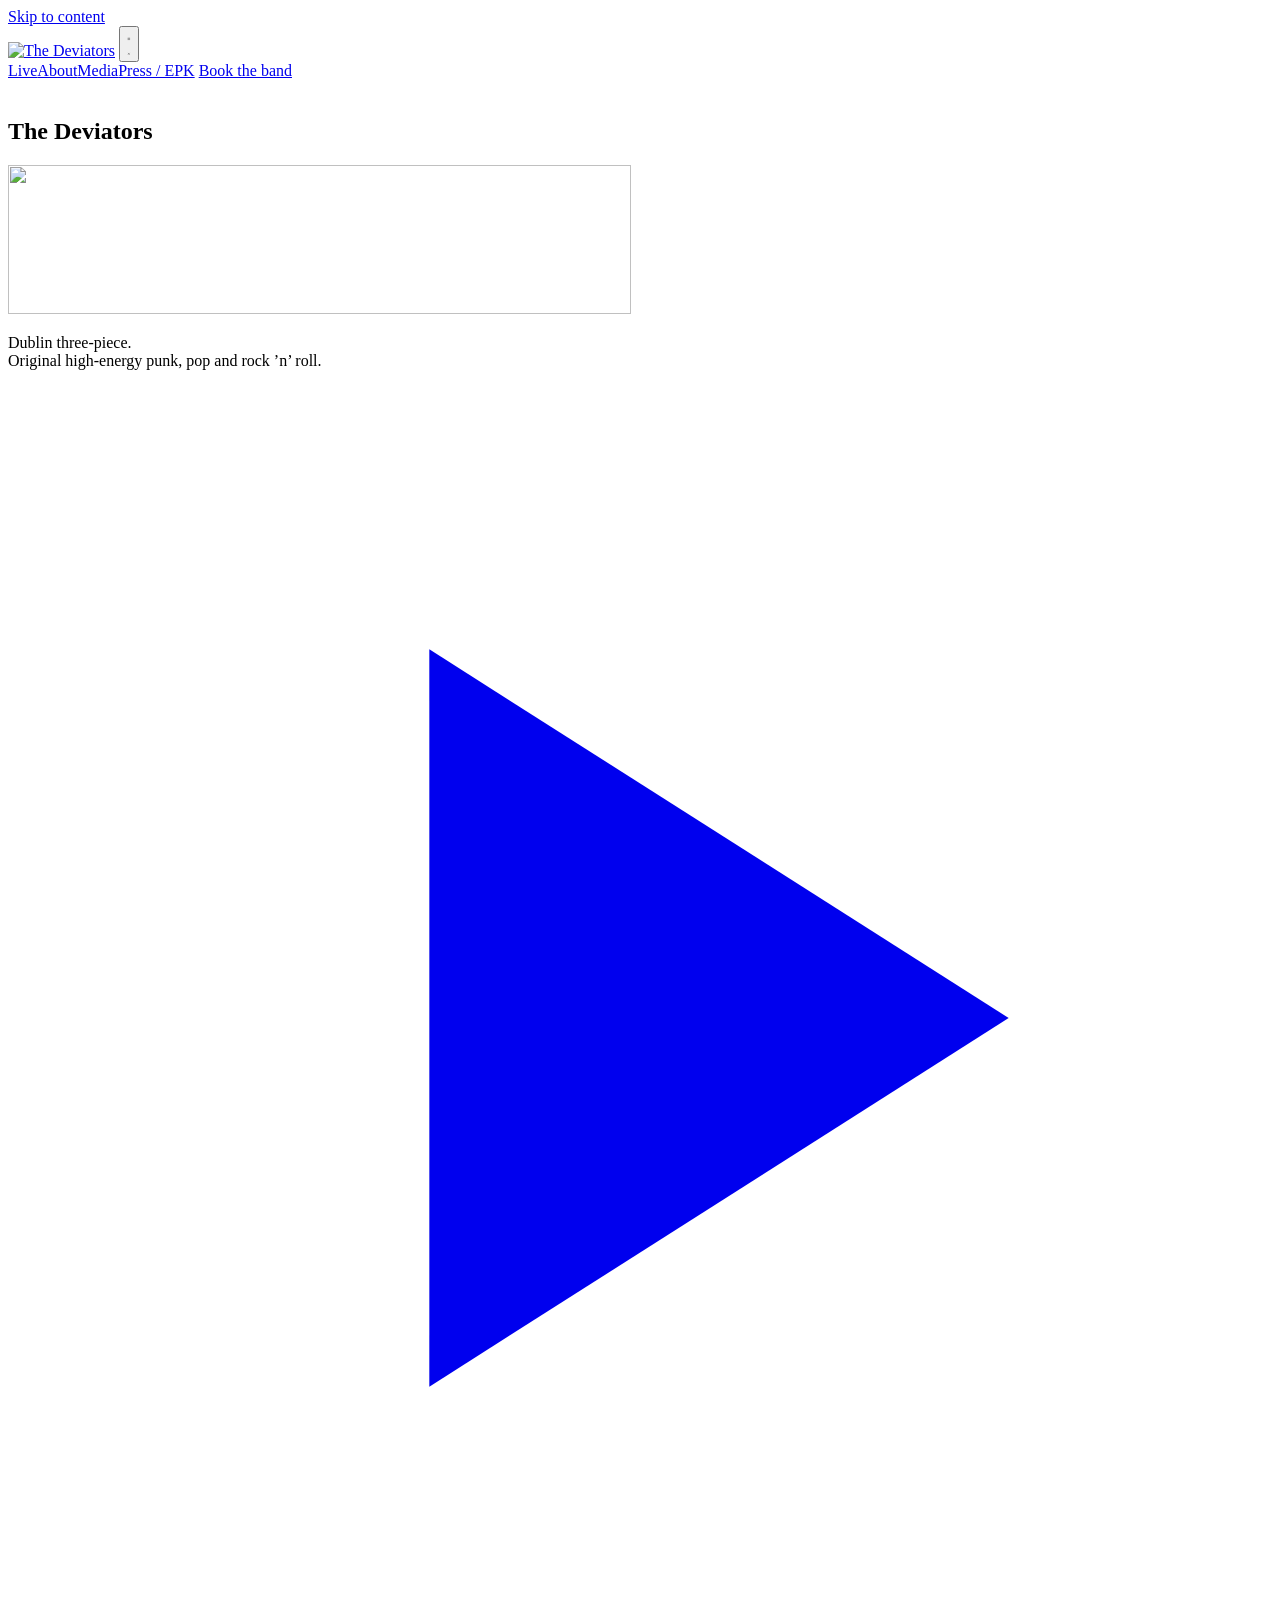
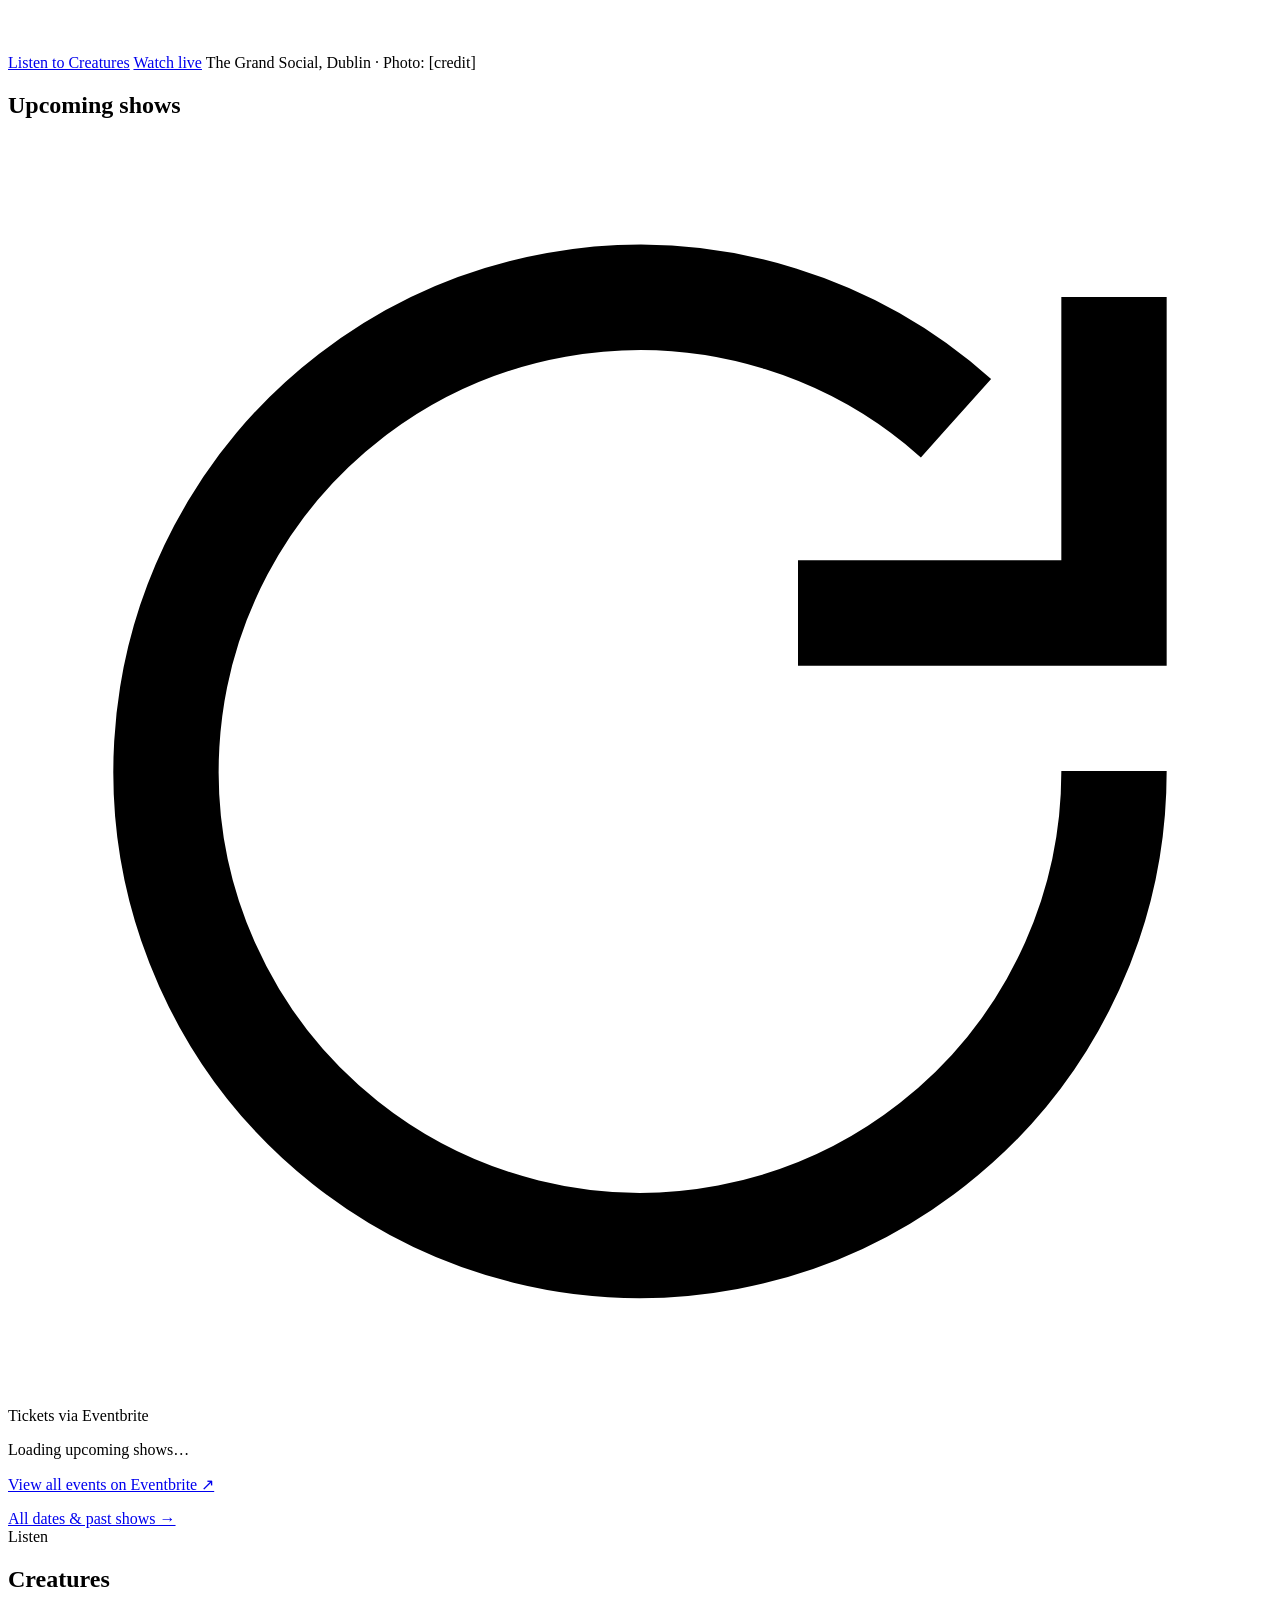
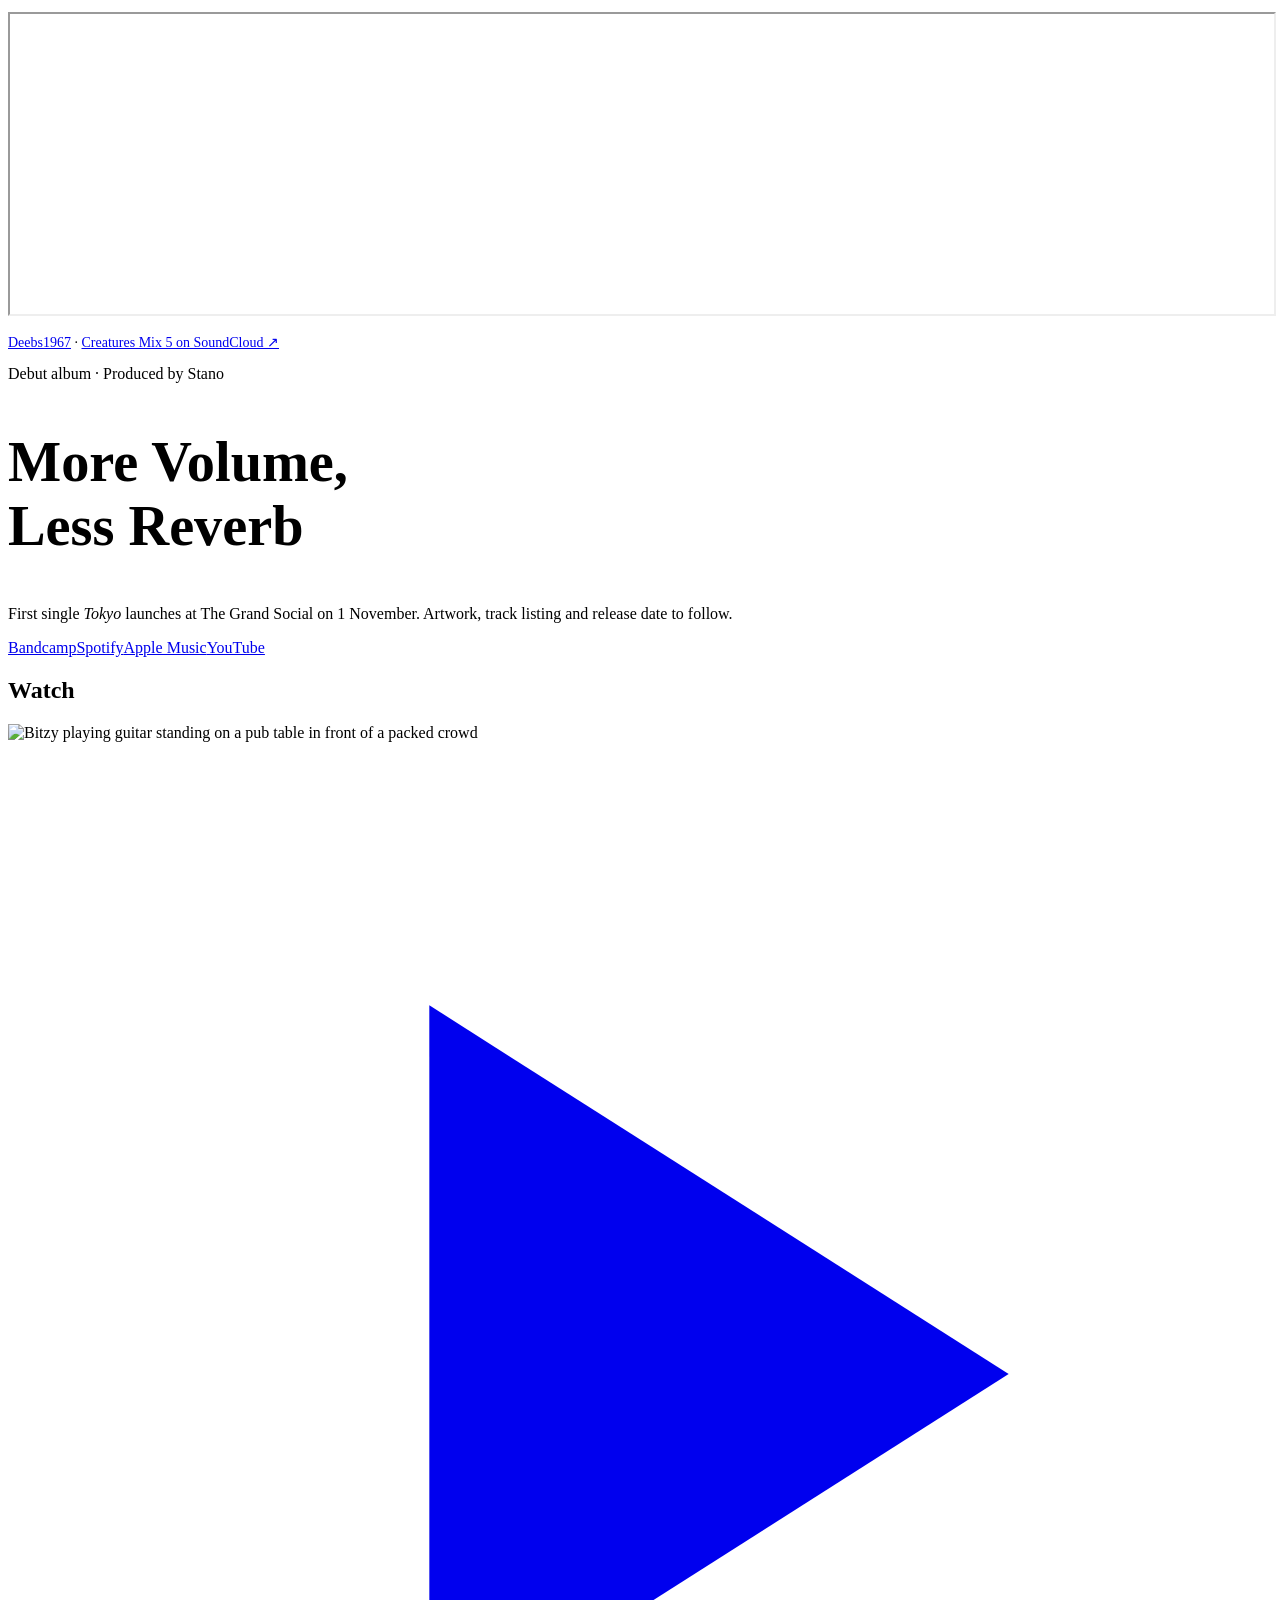
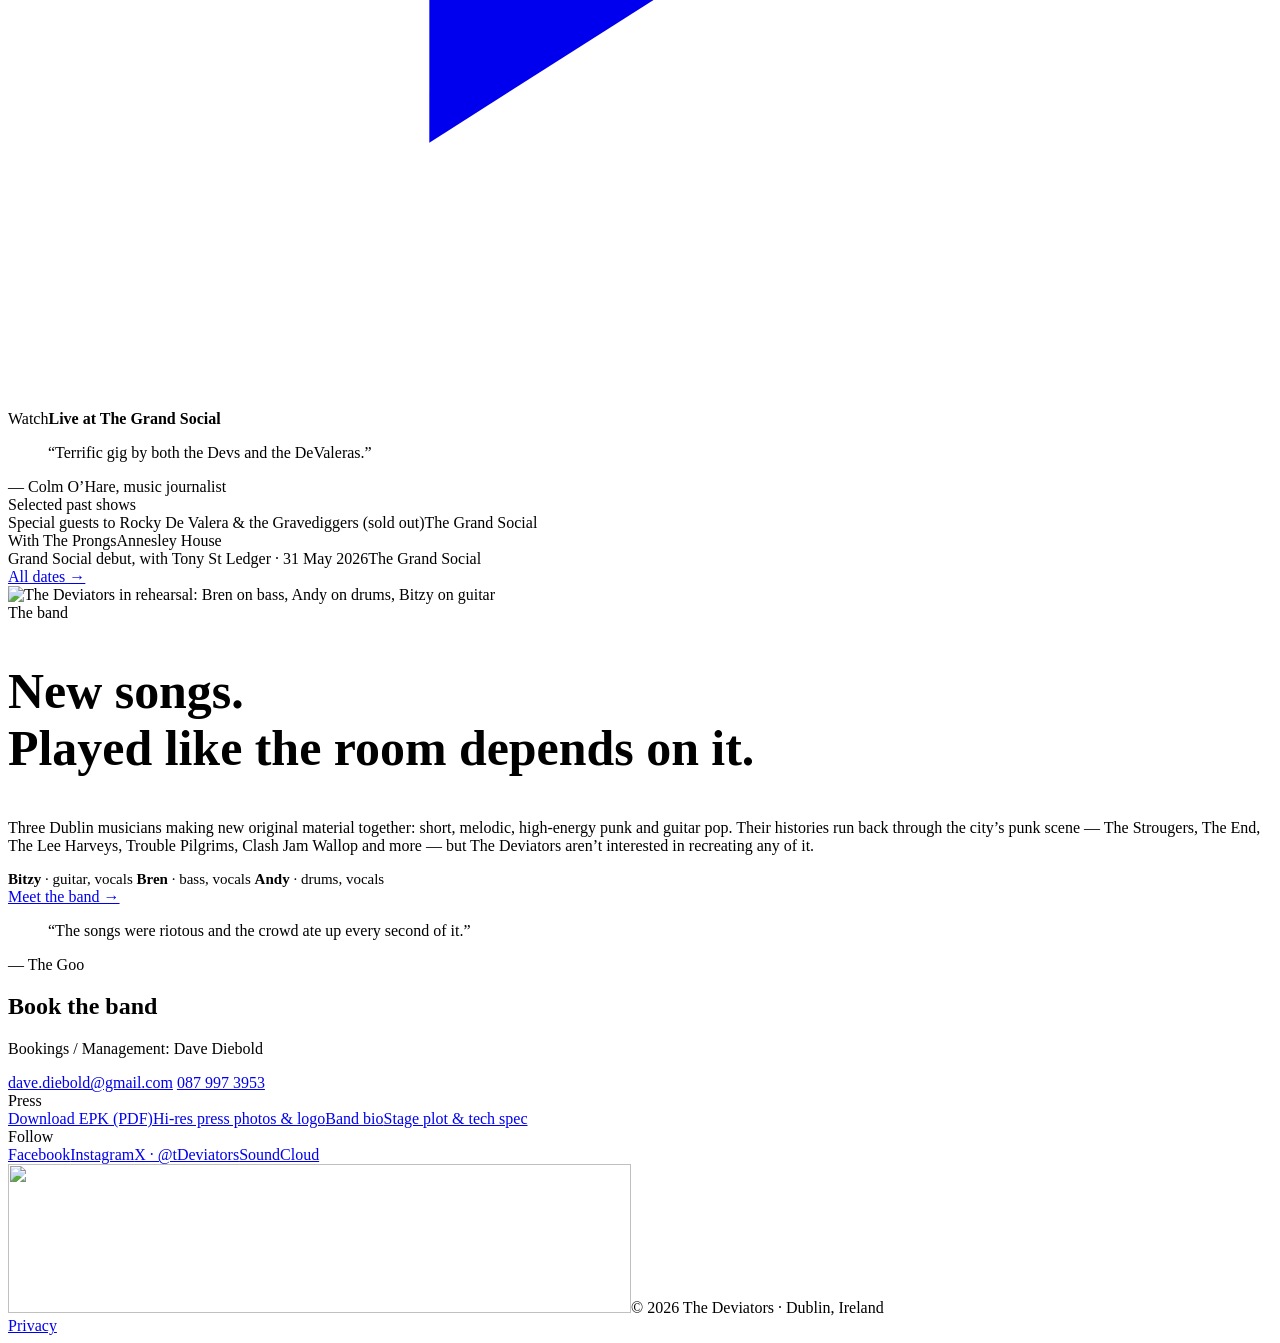
==== docs/index.html @ 348661ea "Embed live YouTube performance on homepage" ====
<!doctype html>
<html lang="en">
<head>
<meta charset="utf-8">
<meta name="viewport" content="width=device-width, initial-scale=1">
<title>The Deviators</title>
<meta name="description" content="The Deviators — Dublin three-piece. Original high-energy punk, pop and rock ’n’ roll. Next show, new single Tokyo, debut album More Volume, Less Reverb.">
<link rel="canonical" href="https://">
<meta property="og:type" content="website">
<meta property="og:site_name" content="The Deviators">
<meta property="og:title" content="The Deviators">
<meta property="og:description" content="The Deviators — Dublin three-piece. Original high-energy punk, pop and rock ’n’ roll. Next show, new single Tokyo, debut album More Volume, Less Reverb.">
<meta property="og:url" content="https://">
<meta property="og:image" content="https://img/og-image.jpg">
<meta property="og:image:width" content="1200">
<meta property="og:image:height" content="630">
<meta name="twitter:card" content="summary_large_image">
<meta name="twitter:site" content="@tDeviators">
<meta name="theme-color" content="#0d0d0d">
<link rel="icon" href="/favicon.svg" type="image/svg+xml">
<link rel="apple-touch-icon" href="/apple-touch-icon.png">
<link rel="preconnect" href="https://fonts.googleapis.com">
<link rel="preconnect" href="https://fonts.gstatic.com" crossorigin>
<link href="https://fonts.googleapis.com/css2?family=Anton&family=IBM+Plex+Sans:wght@400;500;600&display=swap" rel="stylesheet">
<link rel="stylesheet" href="/css/style.css">
<script type="application/ld+json">
{"@context":"https://schema.org","@type":"MusicGroup","name":"The Deviators","url":"https://","genre":["Punk","Rock"],"foundingLocation":{"@type":"Place","name":"Dublin, Ireland"},"logo":"https://img/logo-white.png","image":"https://img/og-image.jpg","member":[{"@type":"Person","name":"Bitzy"},{"@type":"Person","name":"Bren"},{"@type":"Person","name":"Andy"}],"sameAs":["https://x.com/tDeviators"]}
</script>
</head>
<body>
<a class="skip-link" href="#main">Skip to content</a>
<header class="site-header">
  <div class="wrap">
    <a class="brand" href="/" aria-label="The Deviators — home"><img src="/img/logo-white.png" alt="The Deviators" width="623" height="149"></a>
    <button class="nav-toggle" aria-expanded="false" aria-controls="site-nav" aria-label="Menu">
      <svg class="icon-menu" viewBox="0 0 24 24" fill="none" stroke="currentColor" stroke-width="2" aria-hidden="true"><path d="M4 7h16M4 12h16M4 17h16"/></svg>
      <svg class="icon-close" viewBox="0 0 24 24" fill="none" stroke="currentColor" stroke-width="2" aria-hidden="true"><path d="M6 6l12 12M18 6L6 18"/></svg>
    </button>
    <nav class="nav" id="site-nav" aria-label="Main">
      <a href="/live/">Live</a><a href="/about/">About</a><a href="/media/">Media</a><a href="/press/">Press / EPK</a>
      <a class="btn btn--accent" href="#book">Book the band</a>
    </nav>
  </div>
</header>
<main id="main">

<section class="hero" aria-label="Introduction">
  <img src="/img/jump-1600.jpg" srcset="/img/jump-800.jpg 800w, /img/jump-1600.jpg 1600w" sizes="100vw" alt="Bitzy mid-air with his guitar at The Grand Social, Bren on bass and Andy on drums under the distressed Deviators backdrop" loading="eager" decoding="async" class="hero__img">
  <div class="hero__shade" aria-hidden="true"></div>
  <div class="wrap">
    <h1 class="visually-hidden">The Deviators</h1>
    <img class="hero__logo" src="/img/logo-white.png" alt="" width="623" height="149" aria-hidden="true">
    <p class="hero__tag">Dublin three-piece.<br>Original high-energy punk, pop and rock ’n’ roll.</p>
    <div class="hero__actions">
      <a class="btn btn--primary" href="#listen"><svg viewBox="0 0 24 24" fill="currentColor" aria-hidden="true"><path d="M8 5v14l11-7z"/></svg>Listen to Creatures</a>
      <a class="btn btn--ghost" href="#watch">Watch live</a>
      <span class="hero__credit">The Grand Social, Dublin · Photo: [credit]</span>
    </div>
  </div>
</section>

<section class="section section--accent" id="live" aria-labelledby="shows-h">
  <div class="wrap">
    <div class="shows__head">
      <h2 id="shows-h">Upcoming shows</h2>
      <div class="shows__source"><svg viewBox="0 0 24 24" fill="none" stroke="currentColor" stroke-width="2" aria-hidden="true"><path d="M21 12a9 9 0 1 1-3-6.7"/><path d="M21 3v6h-6"/></svg><span>Tickets via Eventbrite</span></div>
    </div>
    <div class="shows__list" data-shows data-limit="3" aria-live="polite">
      <p class="shows__empty">Loading upcoming shows…</p>
    </div>
    <p class="shows__updated" data-events-updated></p>
    <p class="embed-link"><a href="https://www.eventbrite.ie/o/120962217576" target="_blank" rel="noopener">View all events on Eventbrite ↗</a></p>
    
    <div class="shows__foot"><a class="link-u" href="/live/">All dates &amp; past shows →</a></div>
  </div>
</section>


<section class="section" id="listen" aria-labelledby="listen-h">
  <div class="wrap grid">
    <div class="col-7 stack">
      <span class="label">Listen</span>
      <h2 id="listen-h">Creatures</h2>
      <div class="player player--embed">
        <iframe title="Creatures Mix 5 by Deebs1967 — SoundCloud player" width="100%" height="300" scrolling="no" allow="autoplay; encrypted-media" src="https://w.soundcloud.com/player/?url=https%3A//api.soundcloud.com/tracks/soundcloud%3Atracks%3A2389452084%3Fsecret_token%3Ds-VtGsbjaWTqk&amp;color=%238f1a3a&amp;auto_play=false&amp;hide_related=false&amp;show_comments=true&amp;show_user=true&amp;show_reposts=false&amp;show_teaser=true&amp;visual=true" loading="lazy"></iframe>
      </div>
      <p class="muted" style="font-size:14px"><a href="https://soundcloud.com/deebs1967" target="_blank" rel="noopener">Deebs1967</a> · <a href="https://soundcloud.com/deebs1967/creatures-mix-5-1/s-VtGsbjaWTqk" target="_blank" rel="noopener">Creatures Mix 5 on SoundCloud ↗</a></p>
    </div>
    <div class="col-5 panel" id="album">
      <div class="stack stack--sm">
        <span class="label">Debut album · Produced by Stano</span>
        <h2 style="font-size:clamp(40px,4.4vw,64px)">More Volume,<br>Less Reverb</h2>
        <p class="soft">First single <em>Tokyo</em> launches at The Grand Social on 1 November. Artwork, track listing and release date to follow.</p>
      </div>
      <div class="pills">
        <a href="#" rel="noopener">Bandcamp</a><a href="#" rel="noopener">Spotify</a><a href="#" rel="noopener">Apple Music</a><a href="#" rel="noopener">YouTube</a>
      </div>
    </div>
  </div>
</section>

<section class="section section--tight" id="watch" aria-labelledby="watch-h">
  <div class="wrap grid">
    <div class="col-7">
      <h2 id="watch-h" class="visually-hidden">Watch</h2>
      <div class="video" data-youtube="VOaPHnGKGY0">
  <img src="/img/hero-pub-1600.jpg" srcset="/img/hero-pub-800.jpg 800w, /img/hero-pub-1600.jpg 1600w" sizes="(max-width: 900px) 100vw, 60vw" alt="Bitzy playing guitar standing on a pub table in front of a packed crowd" loading="lazy" decoding="async" style="object-position: 50% 25%">
  <a class="video__play" href="https://youtu.be/VOaPHnGKGY0" aria-label="Play: The Deviators live at The Grand Social"><svg viewBox="0 0 24 24" fill="currentColor" aria-hidden="true"><path d="M8 5v14l11-7z"/></svg></a>
  <div class="video__caption"><span class="label">Watch</span><strong>Live at The Grand Social</strong></div>
</div>
    </div>
    <div class="col-5 stack" style="justify-content:space-between">
      <div class="quote quote--rule">
        <blockquote>“Terrific gig by both the Devs and the DeValeras.”</blockquote>
        <span class="label">— Colm O’Hare, music journalist</span>
      </div>
      <div class="stack stack--sm">
        <span class="label">Selected past shows</span>
        <div class="pastlist">
          <div><span>Special guests to Rocky De Valera &amp; the Gravediggers (sold out)</span><span>The Grand Social</span></div>
          <div><span>With The Prongs</span><span>Annesley House</span></div>
          <div><span>Grand Social debut, with Tony St Ledger · 31 May 2026</span><span>The Grand Social</span></div>
        </div>
        <a class="link-u" href="/live/">All dates →</a>
      </div>
    </div>
  </div>
</section>

<section class="section section--rule" id="about" aria-labelledby="band-h">
  <div class="wrap grid" style="align-items:center">
    <div class="col-5 frame frame--4x3"><img src="/img/rehearsal-1600.jpg" srcset="/img/rehearsal-800.jpg 800w, /img/rehearsal-1600.jpg 1600w" sizes="(max-width: 900px) 100vw, 40vw" alt="The Deviators in rehearsal: Bren on bass, Andy on drums, Bitzy on guitar" loading="lazy" decoding="async"></div>
    <div class="col-6 push-6 stack">
      <span class="label">The band</span>
      <h2 id="band-h" style="font-size:clamp(36px,3.9vw,56px)">New songs.<br>Played like the room depends on it.</h2>
      <p class="soft">Three Dublin musicians making new original material together: short, melodic, high-energy punk and guitar pop. Their histories run back through the city’s punk scene — The Strougers, The End, The Lee Harveys, Trouble Pilgrims, Clash Jam Wallop and more — but The Deviators aren’t interested in recreating any of it.</p>
      <div class="row soft" style="font-size:15px">
        <span><strong style="color:var(--fg)">Bitzy</strong> · guitar, vocals</span>
        <span><strong style="color:var(--fg)">Bren</strong> · bass, vocals</span>
        <span><strong style="color:var(--fg)">Andy</strong> · drums, vocals</span>
      </div>
      <a class="link-u" href="/about/">Meet the band →</a>
    </div>
  </div>
</section>

<section class="section section--alt" aria-label="Press quote">
  <div class="wrap quote quote--big">
    <blockquote>“The songs were riotous and the crowd ate up every second of it.”</blockquote>
    <span class="label">— The Goo</span>
  </div>
</section>
</main>
<footer class="site-footer" id="book">
  <div class="wrap">
    <div class="grid">
      <div class="col-6 stack stack--sm contact">
        <h2>Book the band</h2>
        <p class="soft">Bookings / Management: Dave Diebold</p>
        <a class="email" href="mailto:dave.diebold@gmail.com">dave.diebold@gmail.com</a>
        <a class="tel" href="tel:+353879973953">087 997 3953</a>
      </div>
      <div class="col-3 links">
        <div class="label">Press</div>
        <a href="/downloads/The_Deviators_EPK_2026-08.pdf">Download EPK (PDF)</a><a href="/media/">Hi-res press photos &amp; logo</a><a href="/press/#bio">Band bio</a><a href="/press/#assets">Stage plot &amp; tech spec</a>
      </div>
      <div class="col-3 links">
        <div class="label">Follow</div>
        <a href="#">Facebook</a><a href="#">Instagram</a><a href="https://x.com/tDeviators" target="_blank" rel="noopener">X · @tDeviators</a><a href="https://soundcloud.com/deebs1967" target="_blank" rel="noopener">SoundCloud</a>
      </div>
    </div>
    <div class="legal">
      <div class="left"><img src="/img/logo-white.png" alt="" width="623" height="149"><span>© 2026 The Deviators · Dublin, Ireland</span></div>
      <div class="right"><a href="/privacy/">Privacy</a></div>
    </div>
  </div>
</footer>
<script src="/js/main.js" defer></script>
</body>
</html>
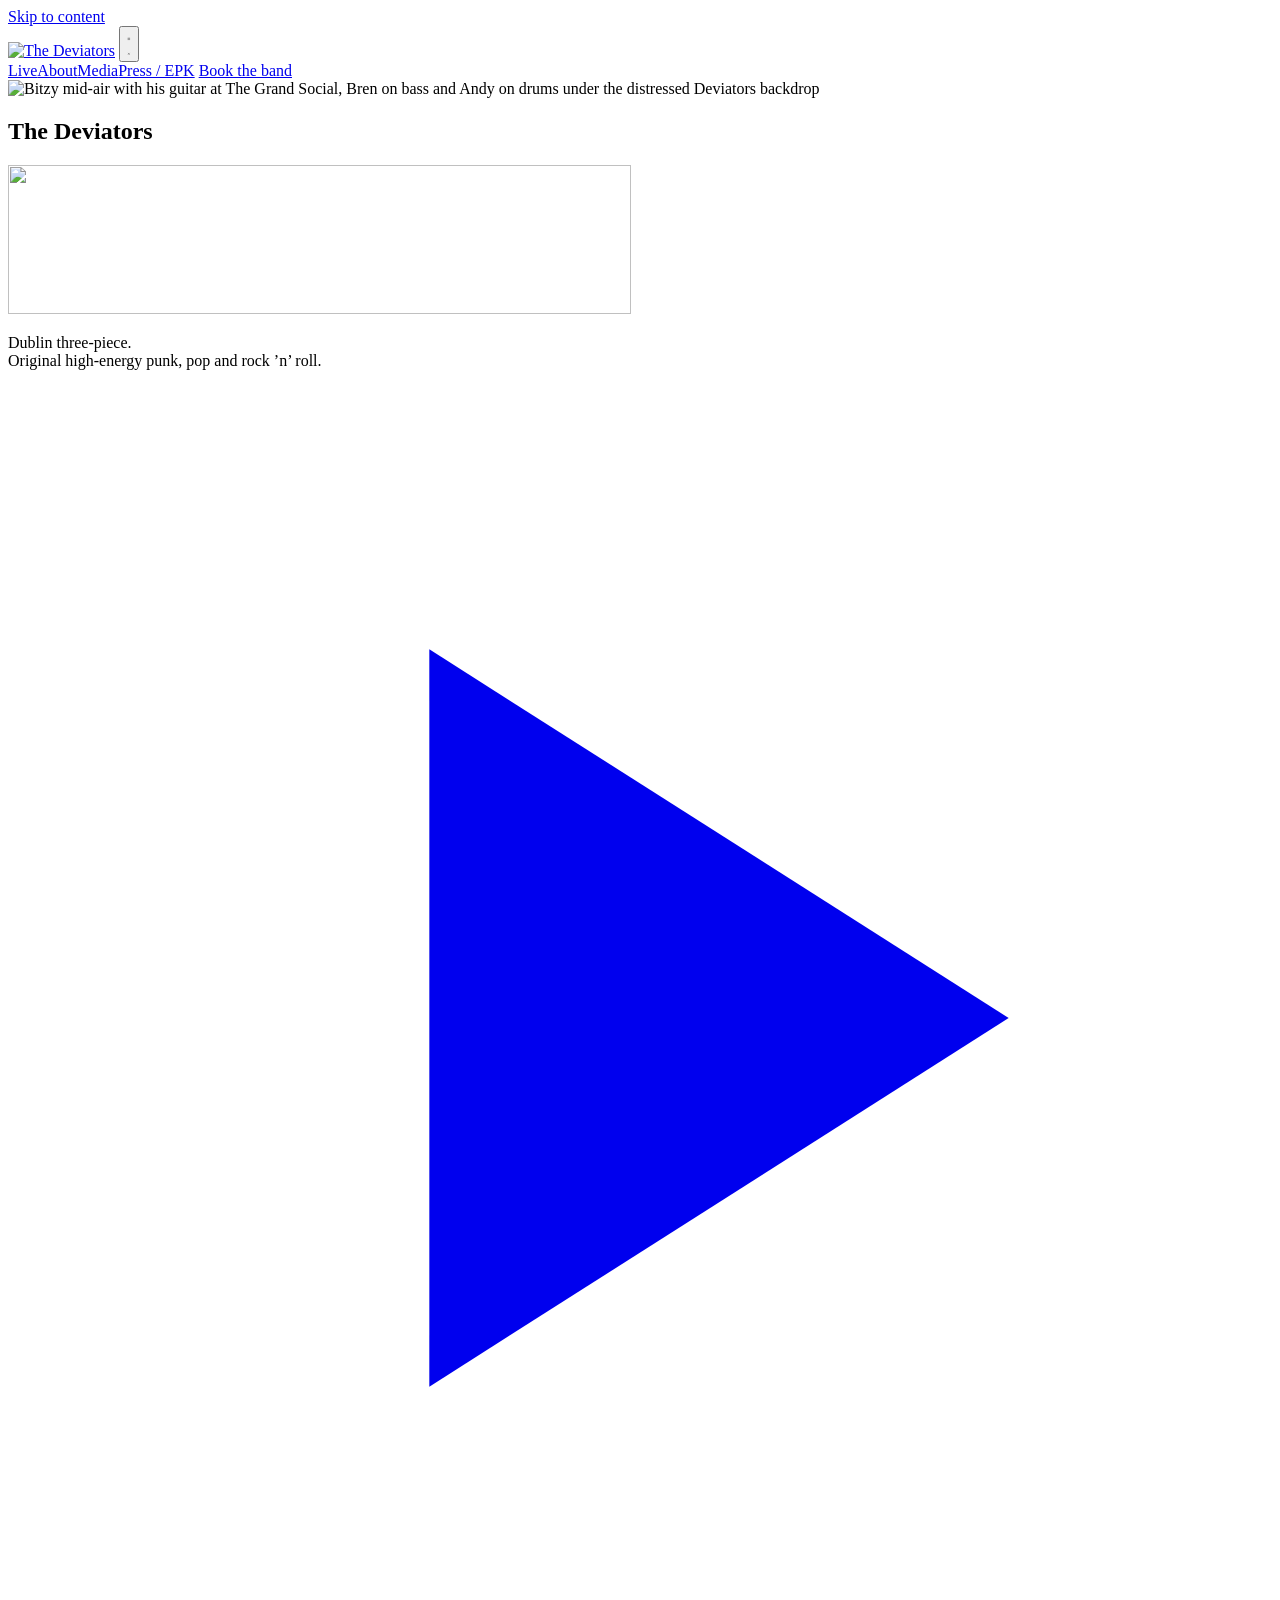
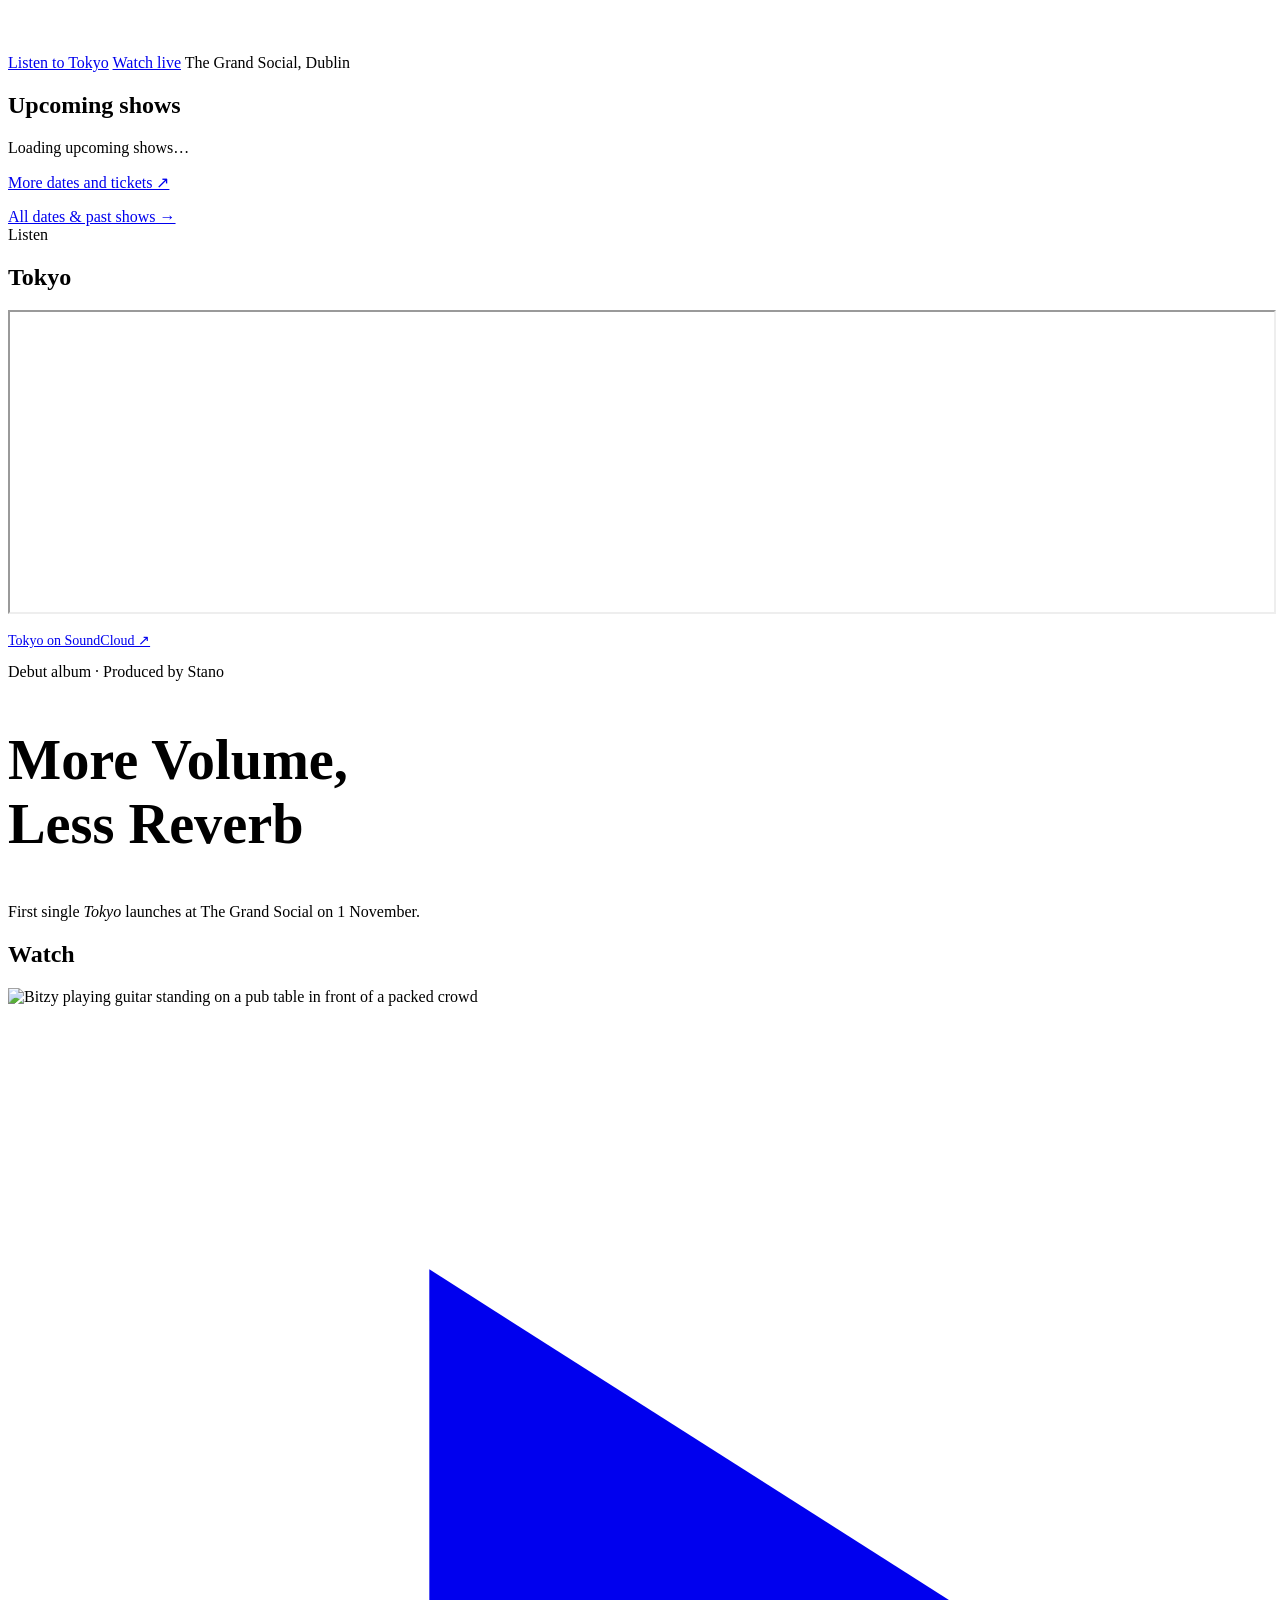
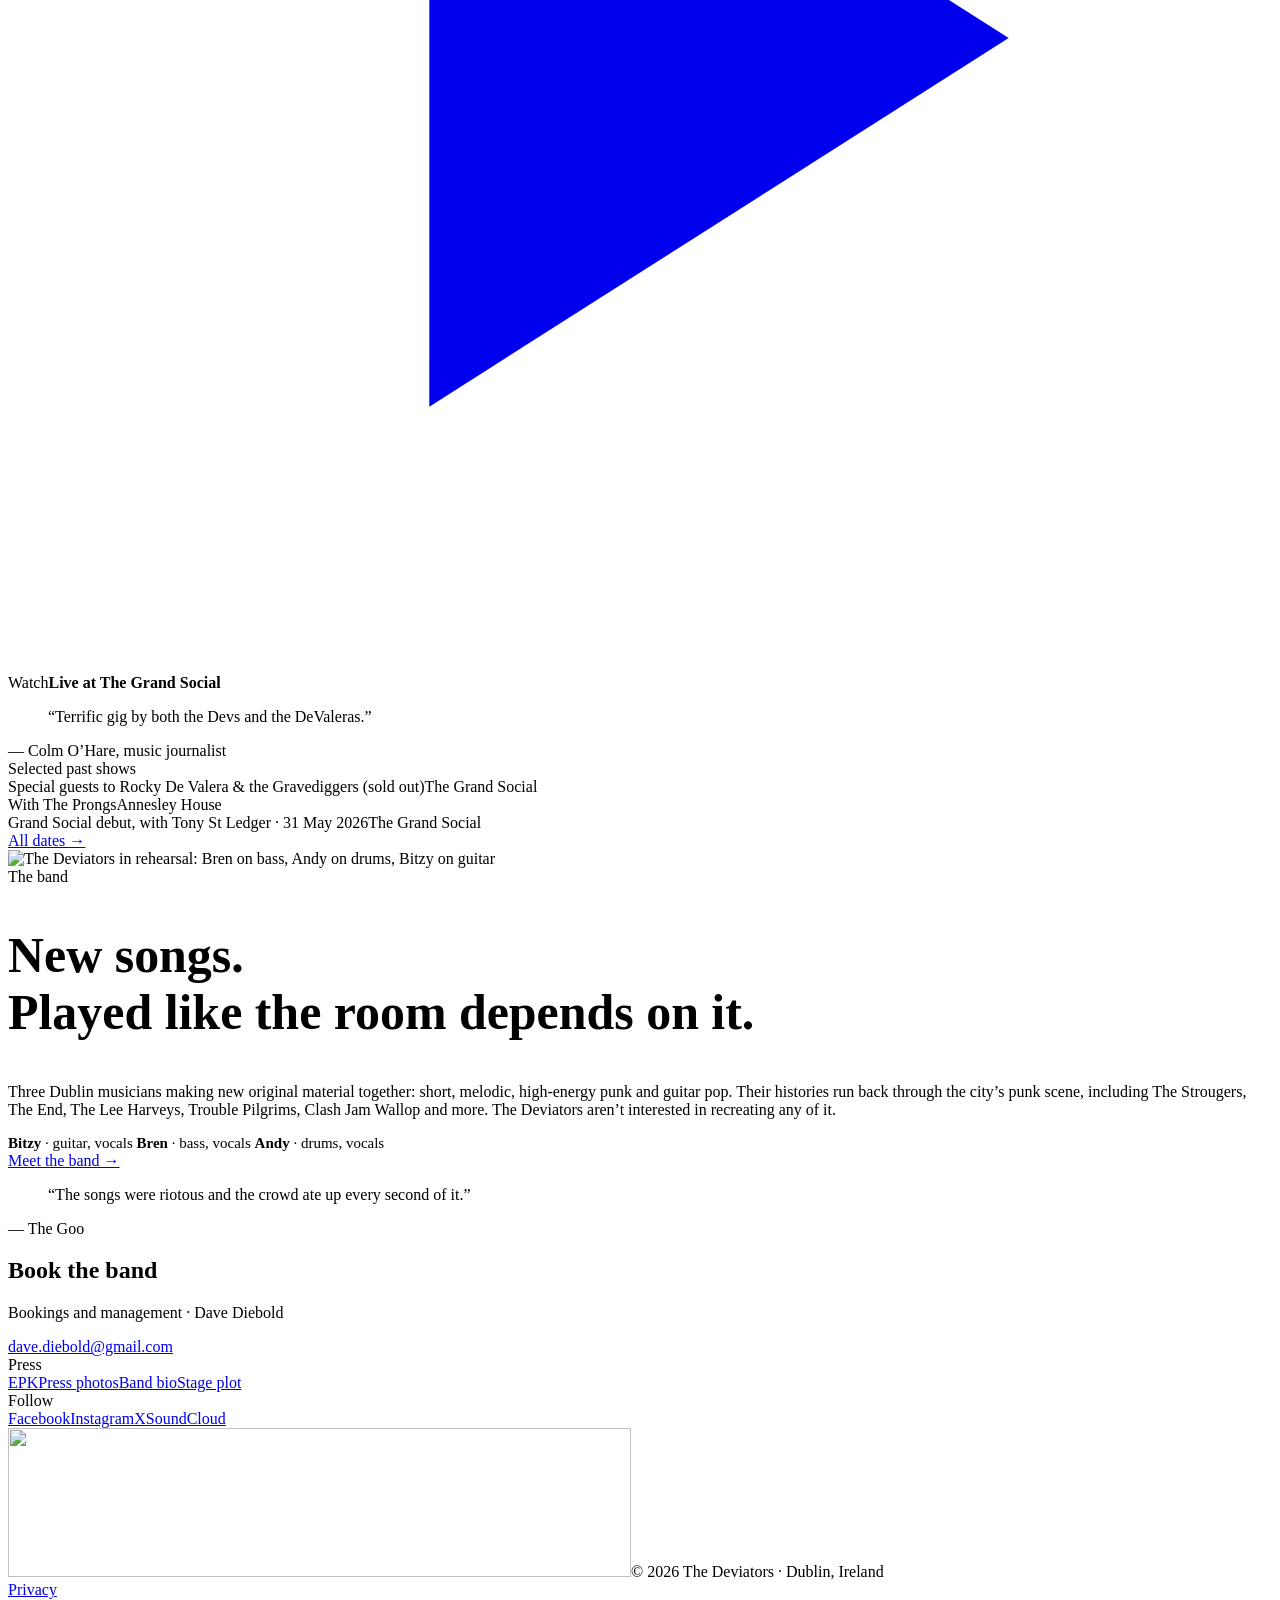
==== commit c4864220: "Updated content" ====
--- a/docs/index.html
+++ b/docs/index.html
@@ -5,13 +5,13 @@
 <meta name="viewport" content="width=device-width, initial-scale=1">
 <title>The Deviators</title>
 <meta name="description" content="The Deviators — Dublin three-piece. Original high-energy punk, pop and rock ’n’ roll. Next show, new single Tokyo, debut album More Volume, Less Reverb.">
-<link rel="canonical" href="https://">
+<link rel="canonical" href="https://thedeviators.com/">
 <meta property="og:type" content="website">
 <meta property="og:site_name" content="The Deviators">
 <meta property="og:title" content="The Deviators">
 <meta property="og:description" content="The Deviators — Dublin three-piece. Original high-energy punk, pop and rock ’n’ roll. Next show, new single Tokyo, debut album More Volume, Less Reverb.">
-<meta property="og:url" content="https://">
-<meta property="og:image" content="https://img/og-image.jpg">
+<meta property="og:url" content="https://thedeviators.com/">
+<meta property="og:image" content="https://thedeviators.com/img/og-image.jpg">
 <meta property="og:image:width" content="1200">
 <meta property="og:image:height" content="630">
 <meta name="twitter:card" content="summary_large_image">
@@ -24,7 +24,7 @@
 <link href="https://fonts.googleapis.com/css2?family=Anton&family=IBM+Plex+Sans:wght@400;500;600&display=swap" rel="stylesheet">
 <link rel="stylesheet" href="/css/style.css">
 <script type="application/ld+json">
-{"@context":"https://schema.org","@type":"MusicGroup","name":"The Deviators","url":"https://","genre":["Punk","Rock"],"foundingLocation":{"@type":"Place","name":"Dublin, Ireland"},"logo":"https://img/logo-white.png","image":"https://img/og-image.jpg","member":[{"@type":"Person","name":"Bitzy"},{"@type":"Person","name":"Bren"},{"@type":"Person","name":"Andy"}],"sameAs":["https://x.com/tDeviators"]}
+{"@context":"https://schema.org","@type":"MusicGroup","name":"The Deviators","url":"https://thedeviators.com/","genre":["Punk","Rock"],"foundingLocation":{"@type":"Place","name":"Dublin, Ireland"},"logo":"https://thedeviators.com/img/logo-white.png","image":"https://thedeviators.com/img/og-image.jpg","member":[{"@type":"Person","name":"Bitzy"},{"@type":"Person","name":"Bren"},{"@type":"Person","name":"Andy"}],"sameAs":["https://www.facebook.com/p/The-Deviators-61584489116036/","https://www.instagram.com/tdeviators","https://x.com/tDeviators"]}
 </script>
 </head>
 <body>
@@ -52,24 +52,21 @@
     <img class="hero__logo" src="/img/logo-white.png" alt="" width="623" height="149" aria-hidden="true">
     <p class="hero__tag">Dublin three-piece.<br>Original high-energy punk, pop and rock ’n’ roll.</p>
     <div class="hero__actions">
-      <a class="btn btn--primary" href="#listen"><svg viewBox="0 0 24 24" fill="currentColor" aria-hidden="true"><path d="M8 5v14l11-7z"/></svg>Listen to Creatures</a>
+      <a class="btn btn--primary" href="#listen"><svg viewBox="0 0 24 24" fill="currentColor" aria-hidden="true"><path d="M8 5v14l11-7z"/></svg>Listen to Tokyo</a>
       <a class="btn btn--ghost" href="#watch">Watch live</a>
-      <span class="hero__credit">The Grand Social, Dublin · Photo: [credit]</span>
+      <span class="hero__credit">The Grand Social, Dublin</span>
     </div>
   </div>
 </section>
 
 <section class="section section--accent" id="live" aria-labelledby="shows-h">
   <div class="wrap">
-    <div class="shows__head">
-      <h2 id="shows-h">Upcoming shows</h2>
-      <div class="shows__source"><svg viewBox="0 0 24 24" fill="none" stroke="currentColor" stroke-width="2" aria-hidden="true"><path d="M21 12a9 9 0 1 1-3-6.7"/><path d="M21 3v6h-6"/></svg><span>Tickets via Eventbrite</span></div>
-    </div>
+    <div class="shows__head"><h2 id="shows-h">Upcoming shows</h2></div>
     <div class="shows__list" data-shows data-limit="3" aria-live="polite">
       <p class="shows__empty">Loading upcoming shows…</p>
     </div>
     <p class="shows__updated" data-events-updated></p>
-    <p class="embed-link"><a href="https://www.eventbrite.ie/o/120962217576" target="_blank" rel="noopener">View all events on Eventbrite ↗</a></p>
+    <p class="embed-link"><a href="https://www.eventbrite.ie/o/120962217576" target="_blank" rel="noopener">More dates and tickets ↗</a></p>
     
     <div class="shows__foot"><a class="link-u" href="/live/">All dates &amp; past shows →</a></div>
   </div>
@@ -80,20 +77,17 @@
   <div class="wrap grid">
     <div class="col-7 stack">
       <span class="label">Listen</span>
-      <h2 id="listen-h">Creatures</h2>
+      <h2 id="listen-h">Tokyo</h2>
       <div class="player player--embed">
-        <iframe title="Creatures Mix 5 by Deebs1967 — SoundCloud player" width="100%" height="300" scrolling="no" allow="autoplay; encrypted-media" src="https://w.soundcloud.com/player/?url=https%3A//api.soundcloud.com/tracks/soundcloud%3Atracks%3A2389452084%3Fsecret_token%3Ds-VtGsbjaWTqk&amp;color=%238f1a3a&amp;auto_play=false&amp;hide_related=false&amp;show_comments=true&amp;show_user=true&amp;show_reposts=false&amp;show_teaser=true&amp;visual=true" loading="lazy"></iframe>
+        <iframe title="Tokyo SoundCloud player" width="100%" height="300" scrolling="no" allow="autoplay; encrypted-media" src="https://w.soundcloud.com/player/?visual=true&amp;url=https%3A%2F%2Fapi.soundcloud.com%2Ftracks%2F2389452087&amp;show_artwork=true&amp;secret_token=s-R4ndF0buf1V&amp;show_user=false"></iframe>
       </div>
-      <p class="muted" style="font-size:14px"><a href="https://soundcloud.com/deebs1967" target="_blank" rel="noopener">Deebs1967</a> · <a href="https://soundcloud.com/deebs1967/creatures-mix-5-1/s-VtGsbjaWTqk" target="_blank" rel="noopener">Creatures Mix 5 on SoundCloud ↗</a></p>
+      <p class="muted" style="font-size:14px"><a href="https://soundcloud.com/deebs1967/tokyo-310726-mix-32-2/s-R4ndF0buf1V" target="_blank" rel="noopener">Tokyo on SoundCloud ↗</a></p>
     </div>
     <div class="col-5 panel" id="album">
       <div class="stack stack--sm">
         <span class="label">Debut album · Produced by Stano</span>
         <h2 style="font-size:clamp(40px,4.4vw,64px)">More Volume,<br>Less Reverb</h2>
-        <p class="soft">First single <em>Tokyo</em> launches at The Grand Social on 1 November. Artwork, track listing and release date to follow.</p>
-      </div>
-      <div class="pills">
-        <a href="#" rel="noopener">Bandcamp</a><a href="#" rel="noopener">Spotify</a><a href="#" rel="noopener">Apple Music</a><a href="#" rel="noopener">YouTube</a>
+        <p class="soft">First single <em>Tokyo</em> launches at The Grand Social on 1 November.</p>
       </div>
     </div>
   </div>
@@ -133,7 +127,7 @@
     <div class="col-6 push-6 stack">
       <span class="label">The band</span>
       <h2 id="band-h" style="font-size:clamp(36px,3.9vw,56px)">New songs.<br>Played like the room depends on it.</h2>
-      <p class="soft">Three Dublin musicians making new original material together: short, melodic, high-energy punk and guitar pop. Their histories run back through the city’s punk scene — The Strougers, The End, The Lee Harveys, Trouble Pilgrims, Clash Jam Wallop and more — but The Deviators aren’t interested in recreating any of it.</p>
+      <p class="soft">Three Dublin musicians making new original material together: short, melodic, high-energy punk and guitar pop. Their histories run back through the city’s punk scene, including The Strougers, The End, The Lee Harveys, Trouble Pilgrims, Clash Jam Wallop and more. The Deviators aren’t interested in recreating any of it.</p>
       <div class="row soft" style="font-size:15px">
         <span><strong style="color:var(--fg)">Bitzy</strong> · guitar, vocals</span>
         <span><strong style="color:var(--fg)">Bren</strong> · bass, vocals</span>
@@ -156,17 +150,16 @@
     <div class="grid">
       <div class="col-6 stack stack--sm contact">
         <h2>Book the band</h2>
-        <p class="soft">Bookings / Management: Dave Diebold</p>
+        <p class="soft">Bookings and management · Dave Diebold</p>
         <a class="email" href="mailto:dave.diebold@gmail.com">dave.diebold@gmail.com</a>
-        <a class="tel" href="tel:+353879973953">087 997 3953</a>
       </div>
       <div class="col-3 links">
         <div class="label">Press</div>
-        <a href="/downloads/The_Deviators_EPK_2026-08.pdf">Download EPK (PDF)</a><a href="/media/">Hi-res press photos &amp; logo</a><a href="/press/#bio">Band bio</a><a href="/press/#assets">Stage plot &amp; tech spec</a>
+        <a href="/downloads/The_Deviators_EPK_2026-08.pdf">EPK</a><a href="/media/">Press photos</a><a href="/press/#bio">Band bio</a><a href="/press/#assets">Stage plot</a>
       </div>
       <div class="col-3 links">
         <div class="label">Follow</div>
-        <a href="#">Facebook</a><a href="#">Instagram</a><a href="https://x.com/tDeviators" target="_blank" rel="noopener">X · @tDeviators</a><a href="https://soundcloud.com/deebs1967" target="_blank" rel="noopener">SoundCloud</a>
+        <a href="https://www.facebook.com/p/The-Deviators-61584489116036/" target="_blank" rel="noopener">Facebook</a><a href="https://www.instagram.com/tdeviators" target="_blank" rel="noopener">Instagram</a><a href="https://x.com/tDeviators" target="_blank" rel="noopener">X</a><a href="https://soundcloud.com/deebs1967/tokyo-310726-mix-32-2/s-R4ndF0buf1V" target="_blank" rel="noopener">SoundCloud</a>
       </div>
     </div>
     <div class="legal">
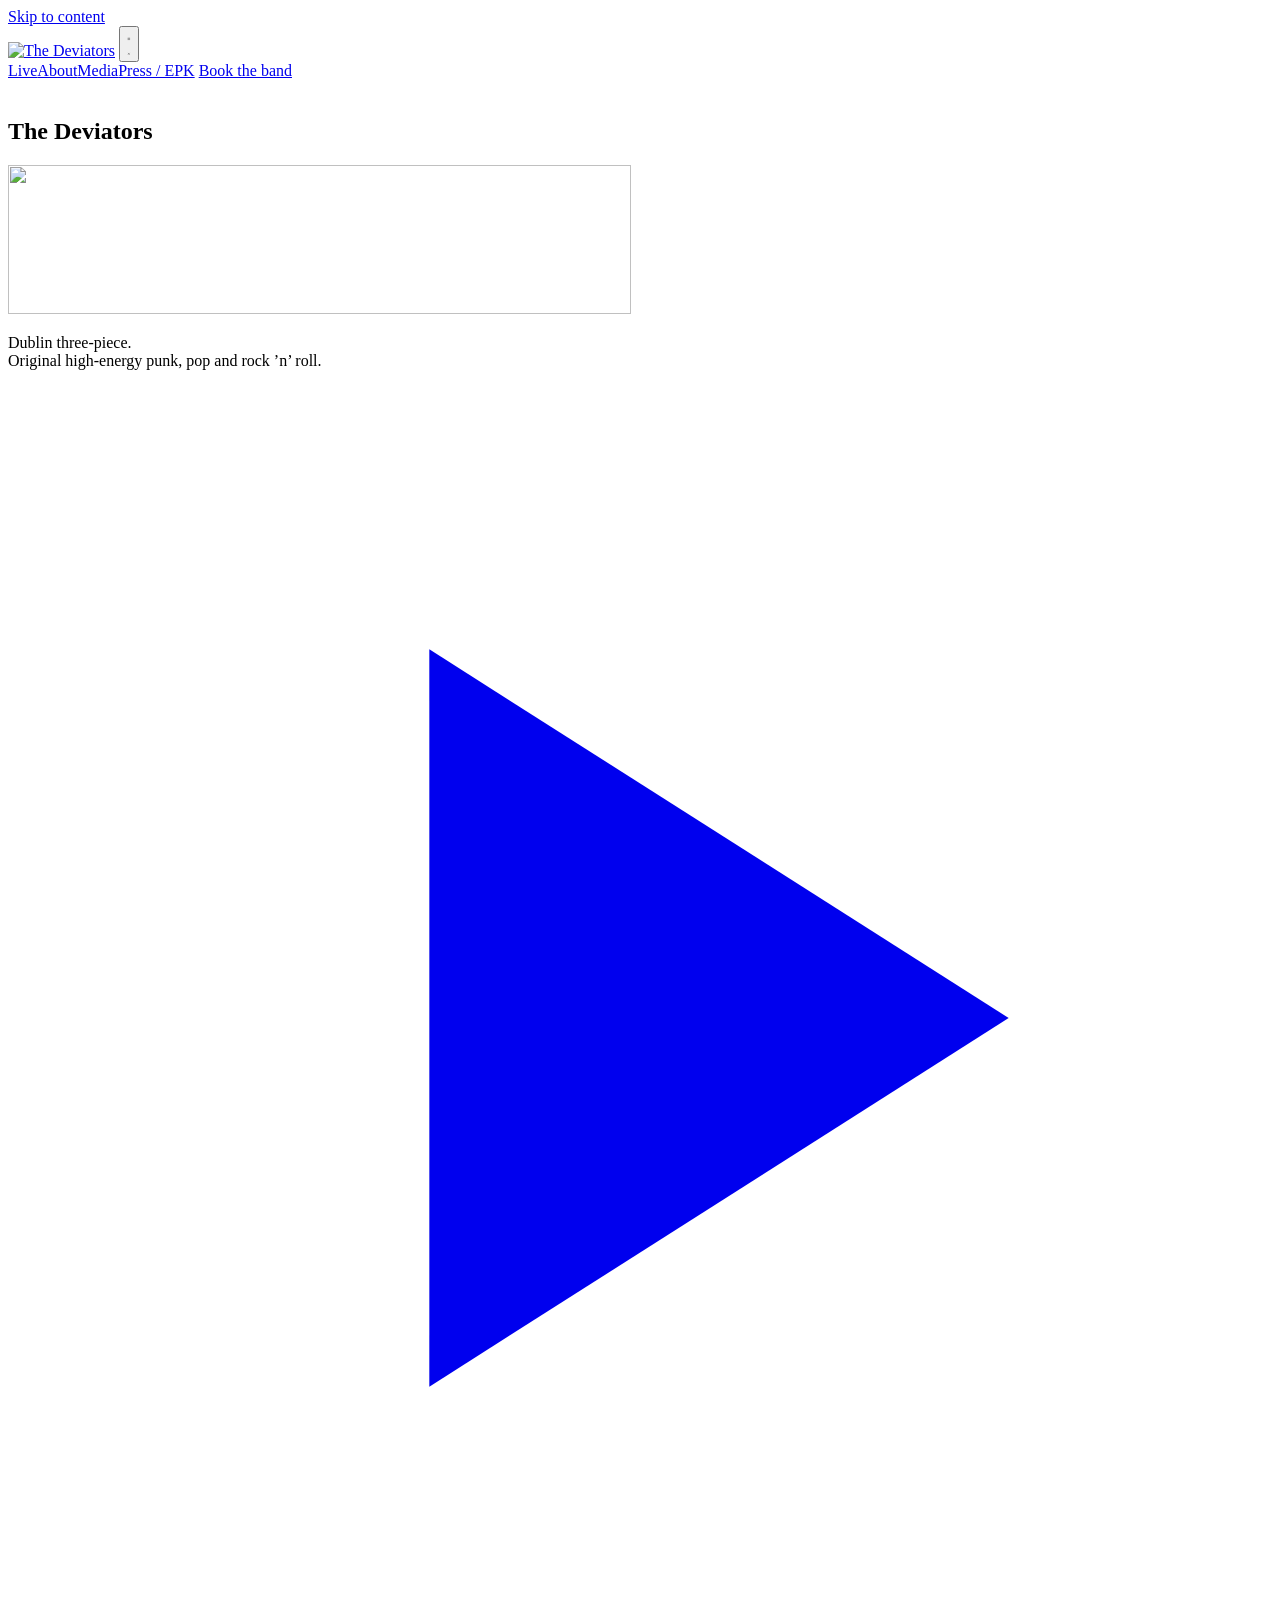
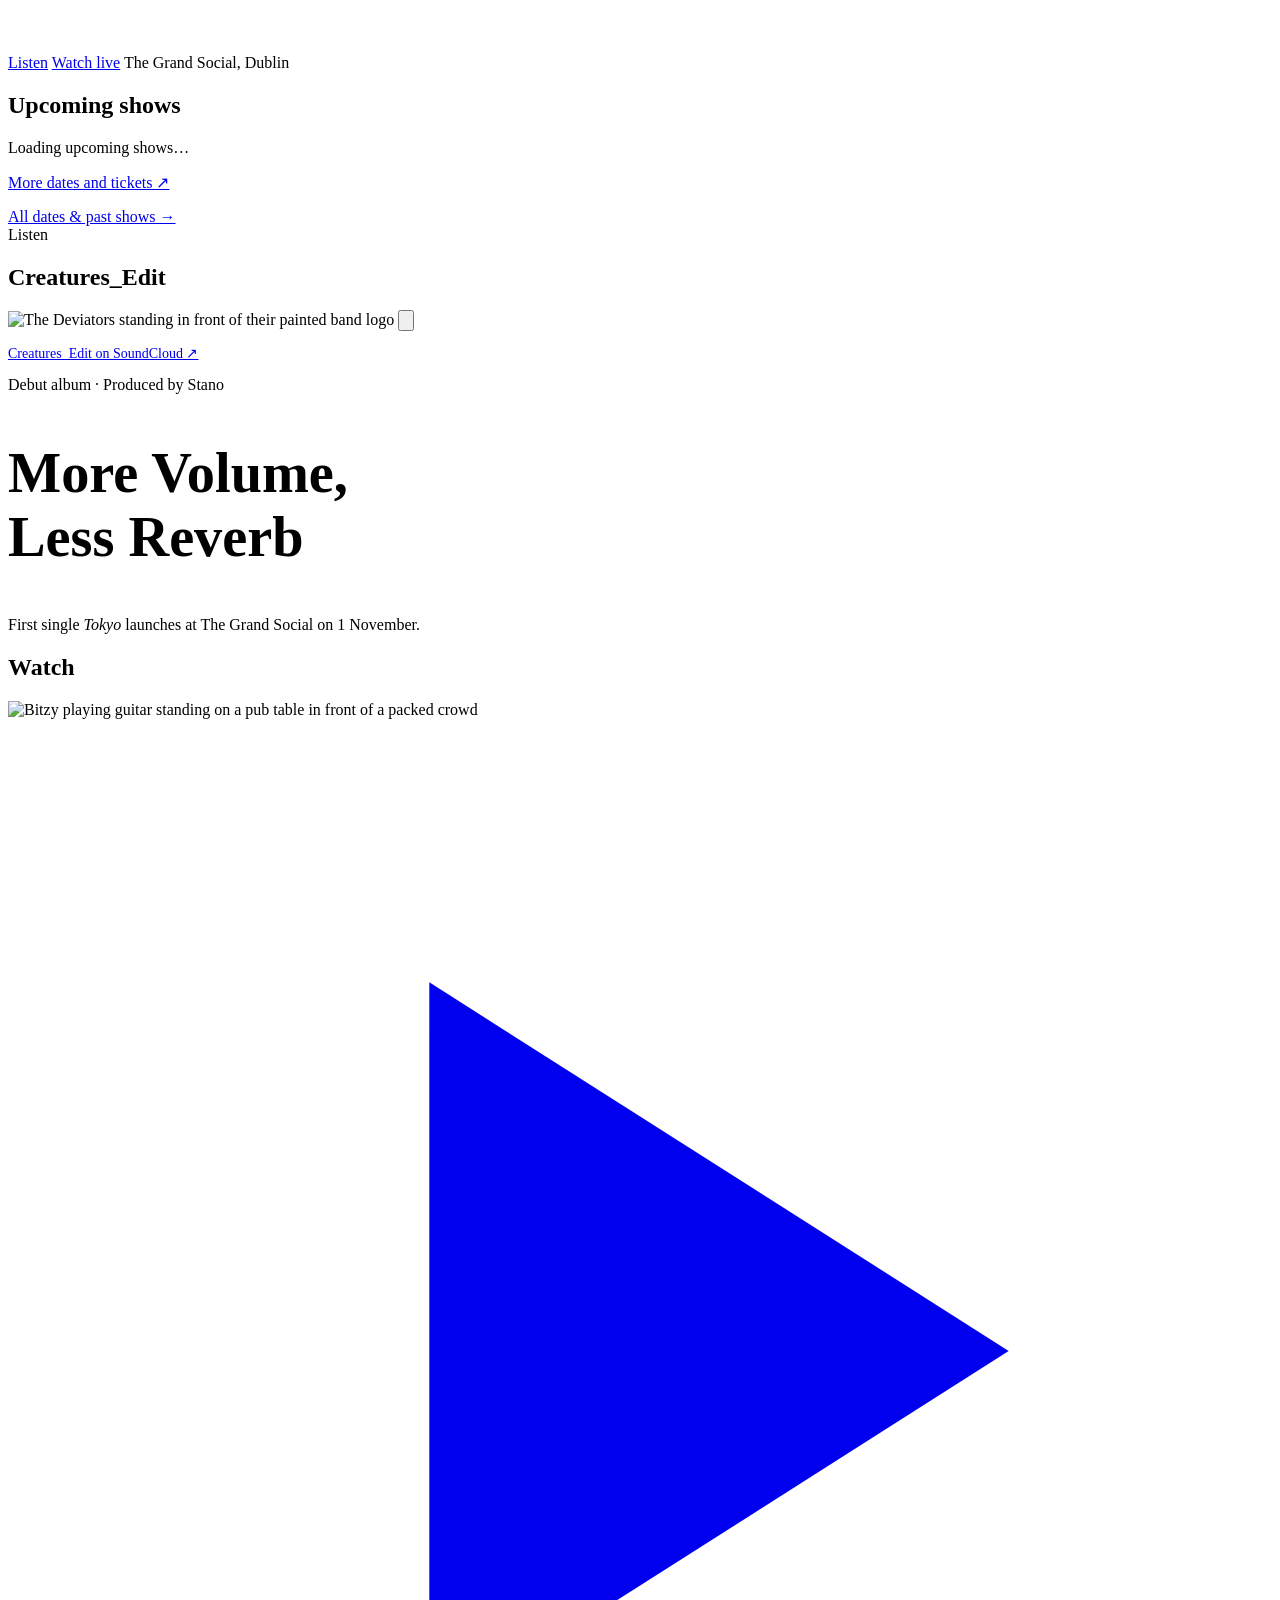
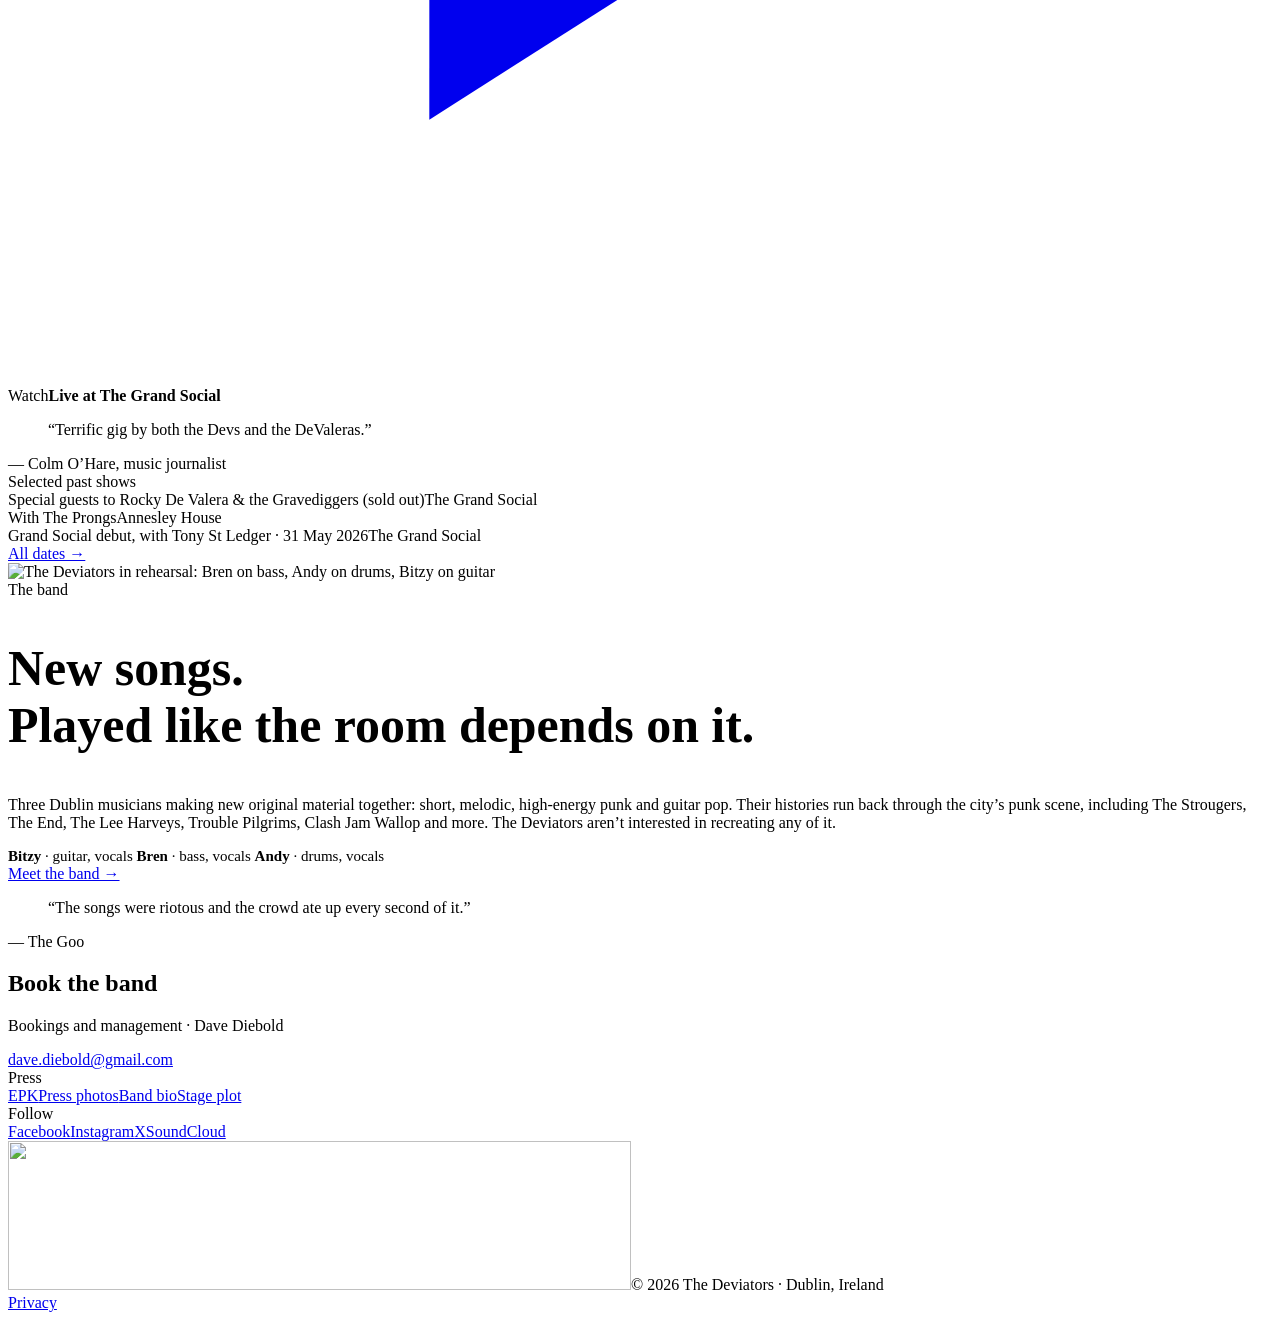
==== commit 53966292: "Update Creatures player, ticket price, and EPK" ====
--- a/docs/index.html
+++ b/docs/index.html
@@ -52,7 +52,7 @@
     <img class="hero__logo" src="/img/logo-white.png" alt="" width="623" height="149" aria-hidden="true">
     <p class="hero__tag">Dublin three-piece.<br>Original high-energy punk, pop and rock ’n’ roll.</p>
     <div class="hero__actions">
-      <a class="btn btn--primary" href="#listen"><svg viewBox="0 0 24 24" fill="currentColor" aria-hidden="true"><path d="M8 5v14l11-7z"/></svg>Listen to Tokyo</a>
+      <a class="btn btn--primary" href="#listen"><svg viewBox="0 0 24 24" fill="currentColor" aria-hidden="true"><path d="M8 5v14l11-7z"/></svg>Listen</a>
       <a class="btn btn--ghost" href="#watch">Watch live</a>
       <span class="hero__credit">The Grand Social, Dublin</span>
     </div>
@@ -77,11 +77,13 @@
   <div class="wrap grid">
     <div class="col-7 stack">
       <span class="label">Listen</span>
-      <h2 id="listen-h">Tokyo</h2>
-      <div class="player player--embed">
-        <iframe title="Tokyo SoundCloud player" width="100%" height="300" scrolling="no" allow="autoplay; encrypted-media" src="https://w.soundcloud.com/player/?visual=true&amp;url=https%3A%2F%2Fapi.soundcloud.com%2Ftracks%2F2389452087&amp;show_artwork=true&amp;secret_token=s-R4ndF0buf1V&amp;show_user=false"></iframe>
+      <h2 id="listen-h">Creatures_Edit</h2>
+      <div class="player player--preview" data-soundcloud-player="https://w.soundcloud.com/player/?visual=true&amp;url=https%3A%2F%2Fapi.soundcloud.com%2Ftracks%2F2389669830&amp;show_artwork=true&amp;show_user=false">
+        <img src="/img/wall-1600.jpg" srcset="/img/wall-800.jpg 800w, /img/wall-1600.jpg 1600w" sizes="(max-width: 900px) 100vw, 60vw" alt="The Deviators standing in front of their painted band logo" loading="lazy" decoding="async">
+        <button class="player-preview__play" type="button" aria-label="Play Creatures_Edit on SoundCloud"><svg viewBox="0 0 24 24" fill="currentColor" aria-hidden="true"><path d="M8 5v14l11-7z"/></svg></button>
+        <noscript><p><a href="https://soundcloud.com/deebs1967/creatures_edit">Play Creatures_Edit on SoundCloud ↗</a></p></noscript>
       </div>
-      <p class="muted" style="font-size:14px"><a href="https://soundcloud.com/deebs1967/tokyo-310726-mix-32-2/s-R4ndF0buf1V" target="_blank" rel="noopener">Tokyo on SoundCloud ↗</a></p>
+      <p class="muted" style="font-size:14px"><a href="https://soundcloud.com/deebs1967/creatures_edit" target="_blank" rel="noopener">Creatures_Edit on SoundCloud ↗</a></p>
     </div>
     <div class="col-5 panel" id="album">
       <div class="stack stack--sm">
@@ -159,7 +161,7 @@
       </div>
       <div class="col-3 links">
         <div class="label">Follow</div>
-        <a href="https://www.facebook.com/p/The-Deviators-61584489116036/" target="_blank" rel="noopener">Facebook</a><a href="https://www.instagram.com/tdeviators" target="_blank" rel="noopener">Instagram</a><a href="https://x.com/tDeviators" target="_blank" rel="noopener">X</a><a href="https://soundcloud.com/deebs1967/tokyo-310726-mix-32-2/s-R4ndF0buf1V" target="_blank" rel="noopener">SoundCloud</a>
+        <a href="https://www.facebook.com/p/The-Deviators-61584489116036/" target="_blank" rel="noopener">Facebook</a><a href="https://www.instagram.com/tdeviators" target="_blank" rel="noopener">Instagram</a><a href="https://x.com/tDeviators" target="_blank" rel="noopener">X</a><a href="https://soundcloud.com/deebs1967/creatures_edit" target="_blank" rel="noopener">SoundCloud</a>
       </div>
     </div>
     <div class="legal">
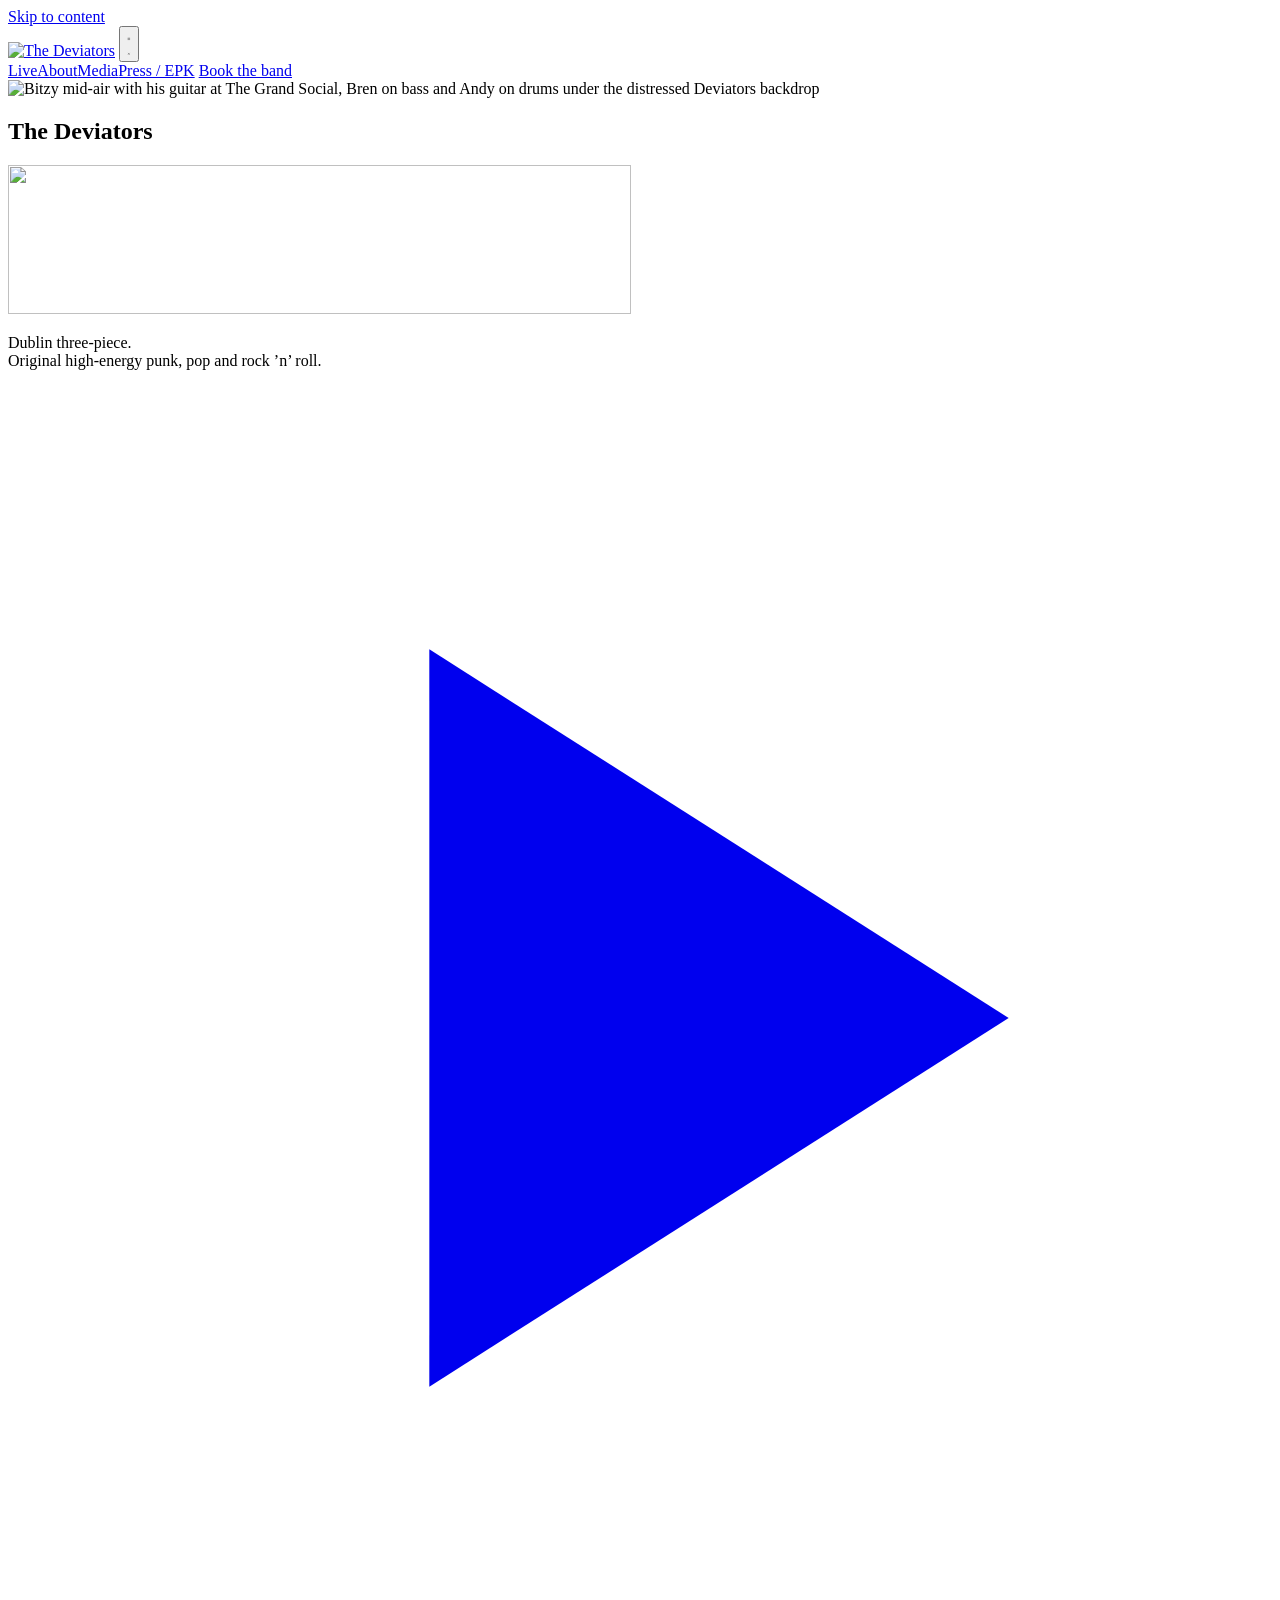
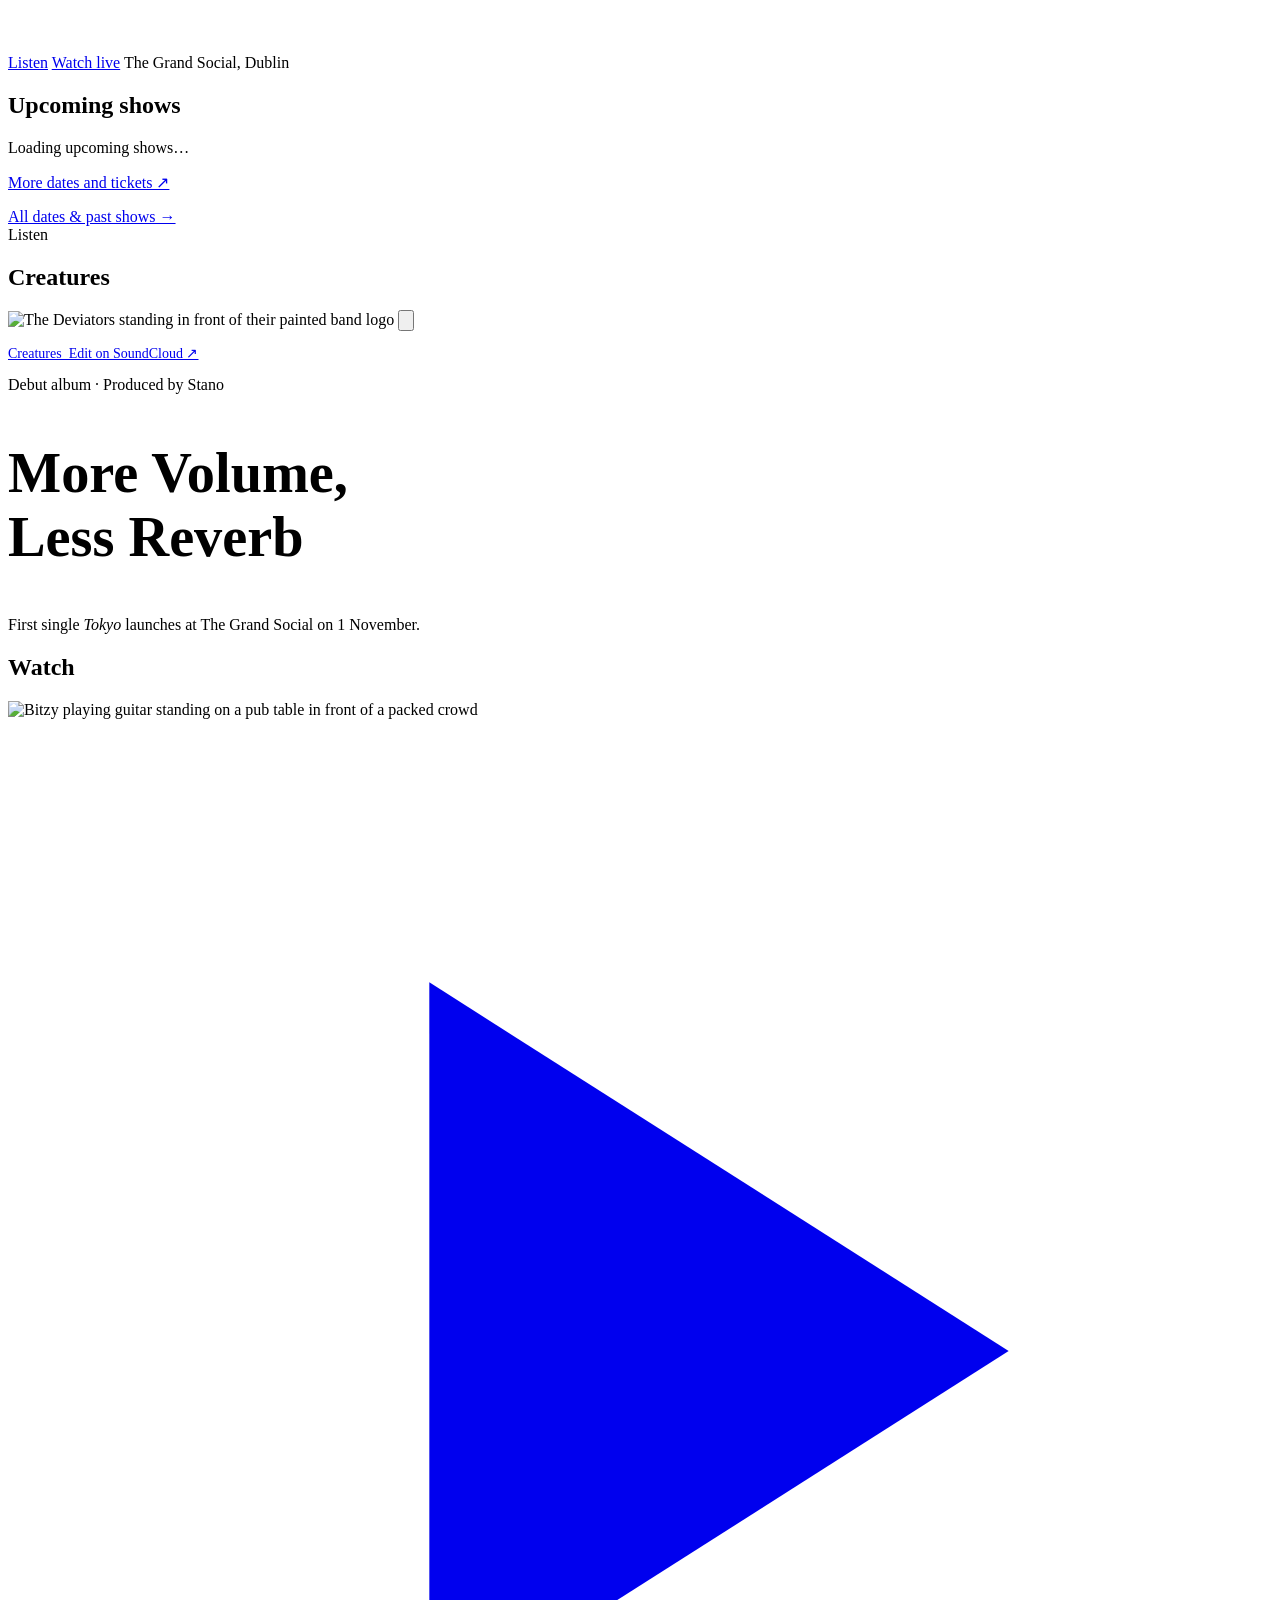
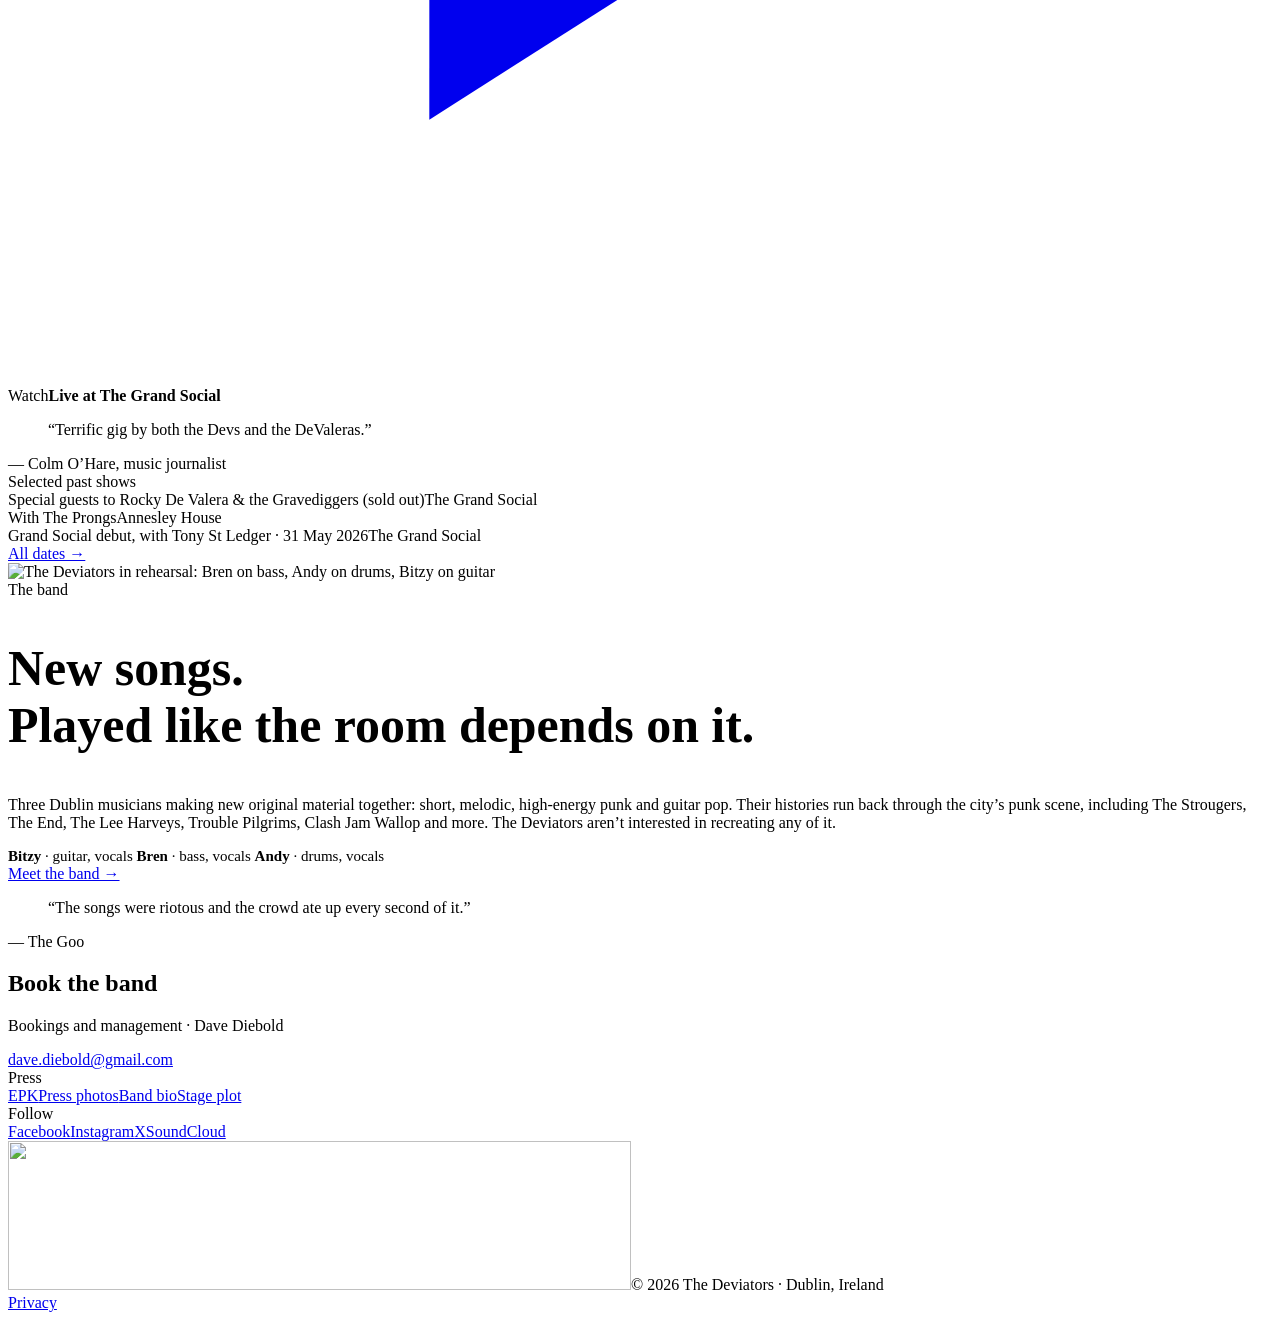
==== commit 98c25ab8: "Shorten Creatures heading" ====
--- a/docs/index.html
+++ b/docs/index.html
@@ -77,7 +77,7 @@
   <div class="wrap grid">
     <div class="col-7 stack">
       <span class="label">Listen</span>
-      <h2 id="listen-h">Creatures_Edit</h2>
+      <h2 id="listen-h">Creatures</h2>
       <div class="player player--preview" data-soundcloud-player="https://w.soundcloud.com/player/?visual=true&amp;url=https%3A%2F%2Fapi.soundcloud.com%2Ftracks%2F2389669830&amp;show_artwork=true&amp;show_user=false">
         <img src="/img/wall-1600.jpg" srcset="/img/wall-800.jpg 800w, /img/wall-1600.jpg 1600w" sizes="(max-width: 900px) 100vw, 60vw" alt="The Deviators standing in front of their painted band logo" loading="lazy" decoding="async">
         <button class="player-preview__play" type="button" aria-label="Play Creatures_Edit on SoundCloud"><svg viewBox="0 0 24 24" fill="currentColor" aria-hidden="true"><path d="M8 5v14l11-7z"/></svg></button>
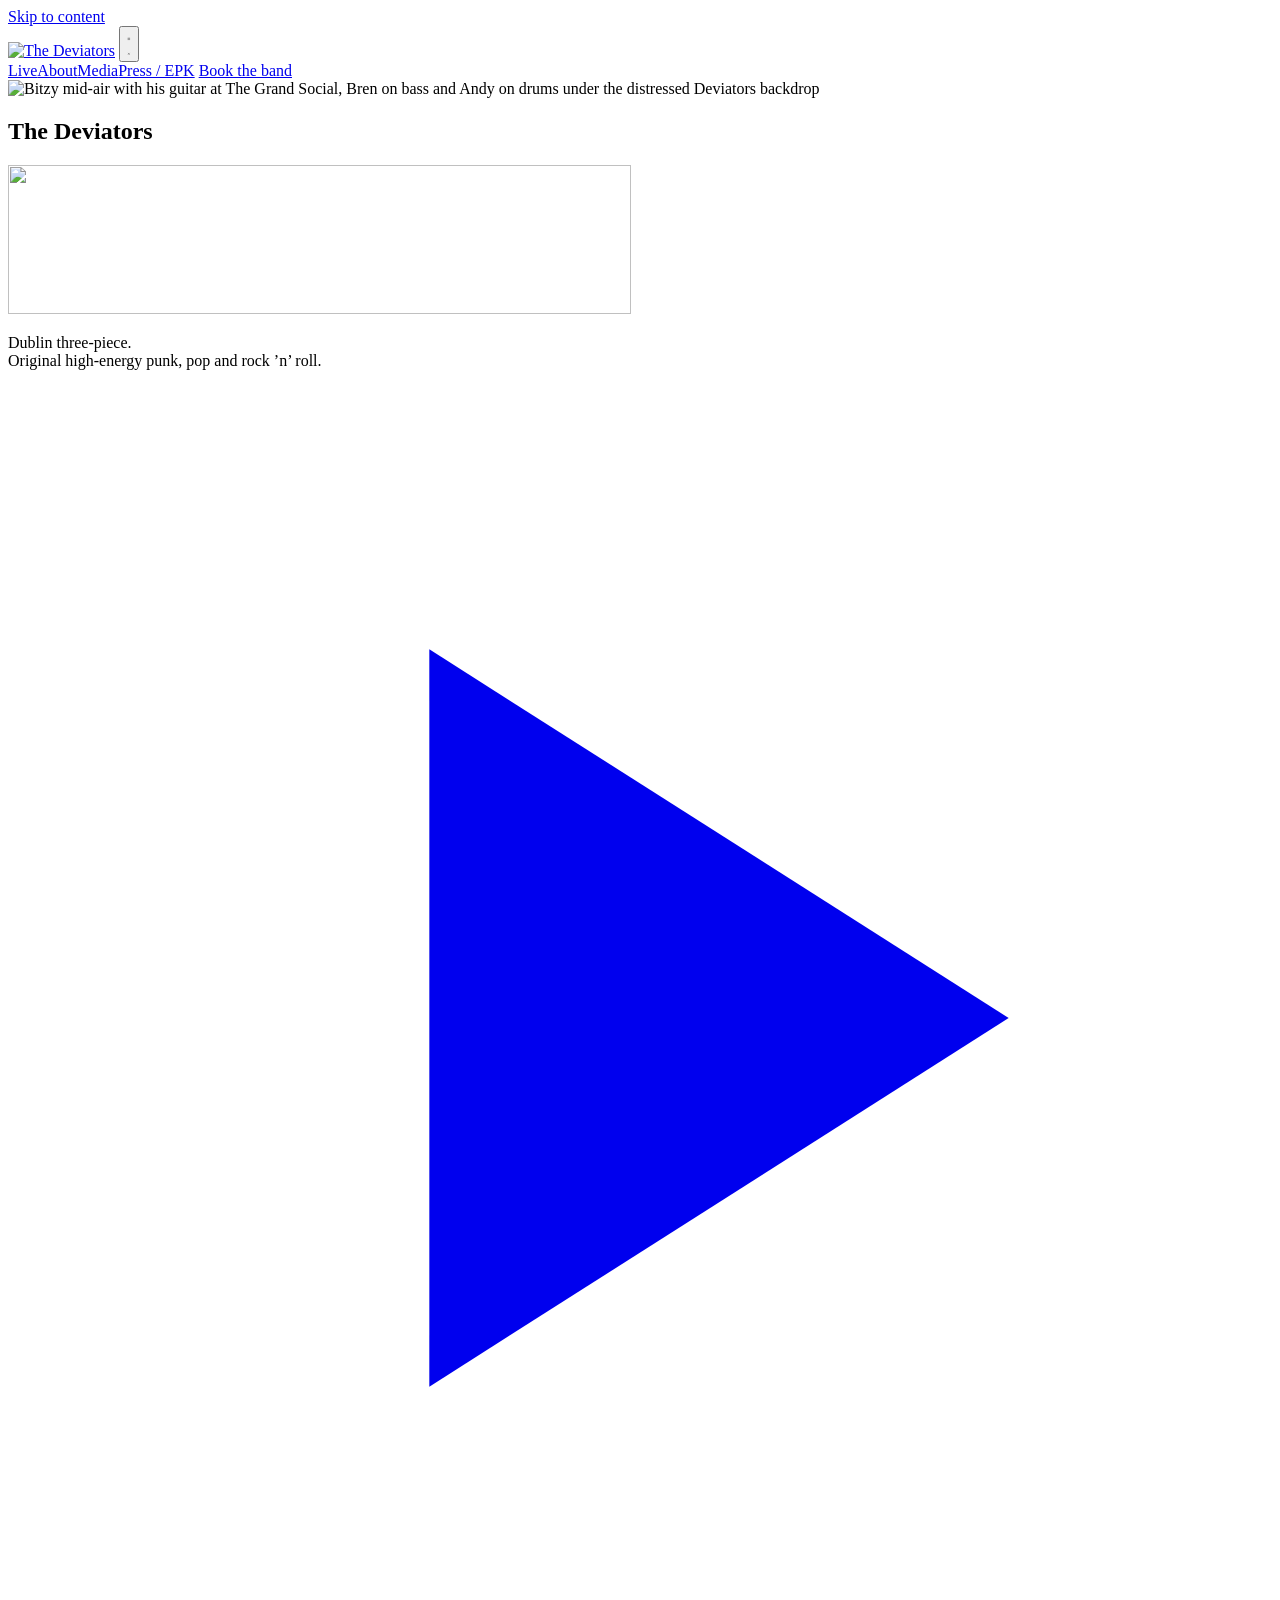
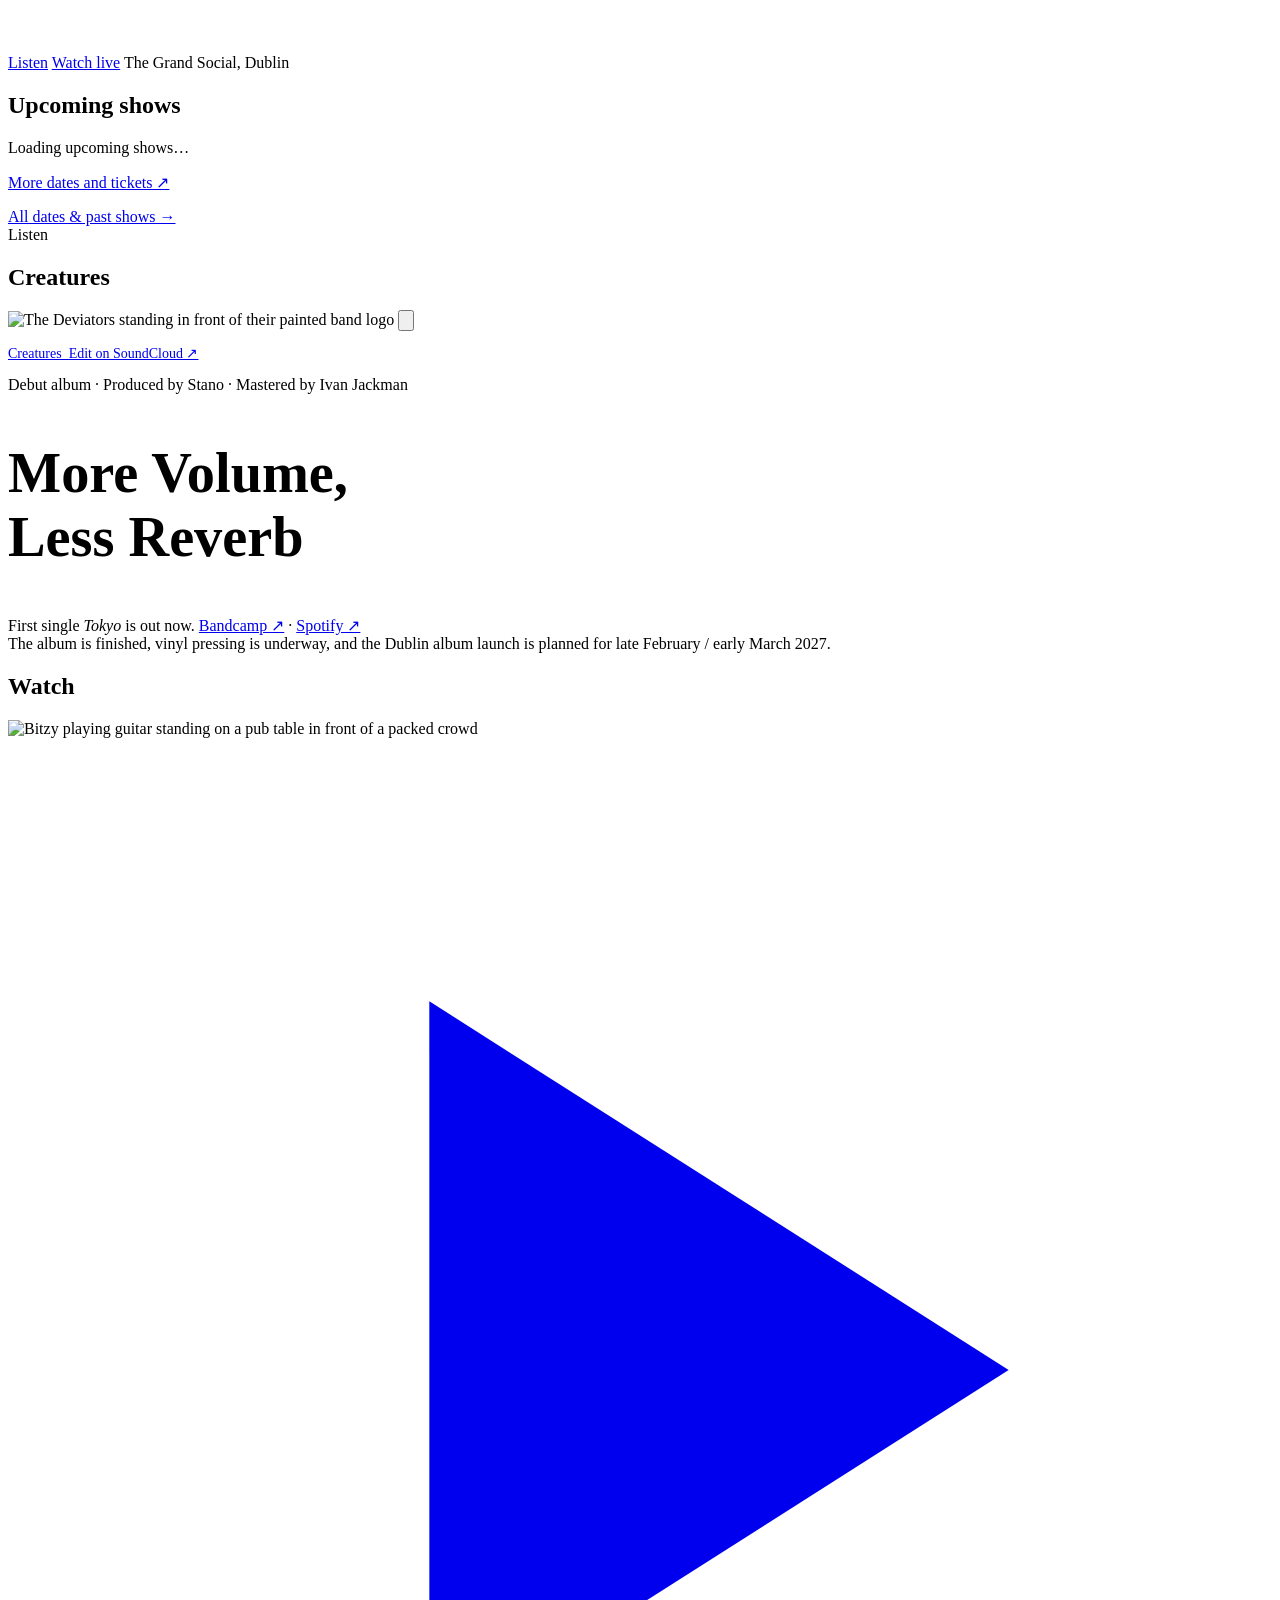
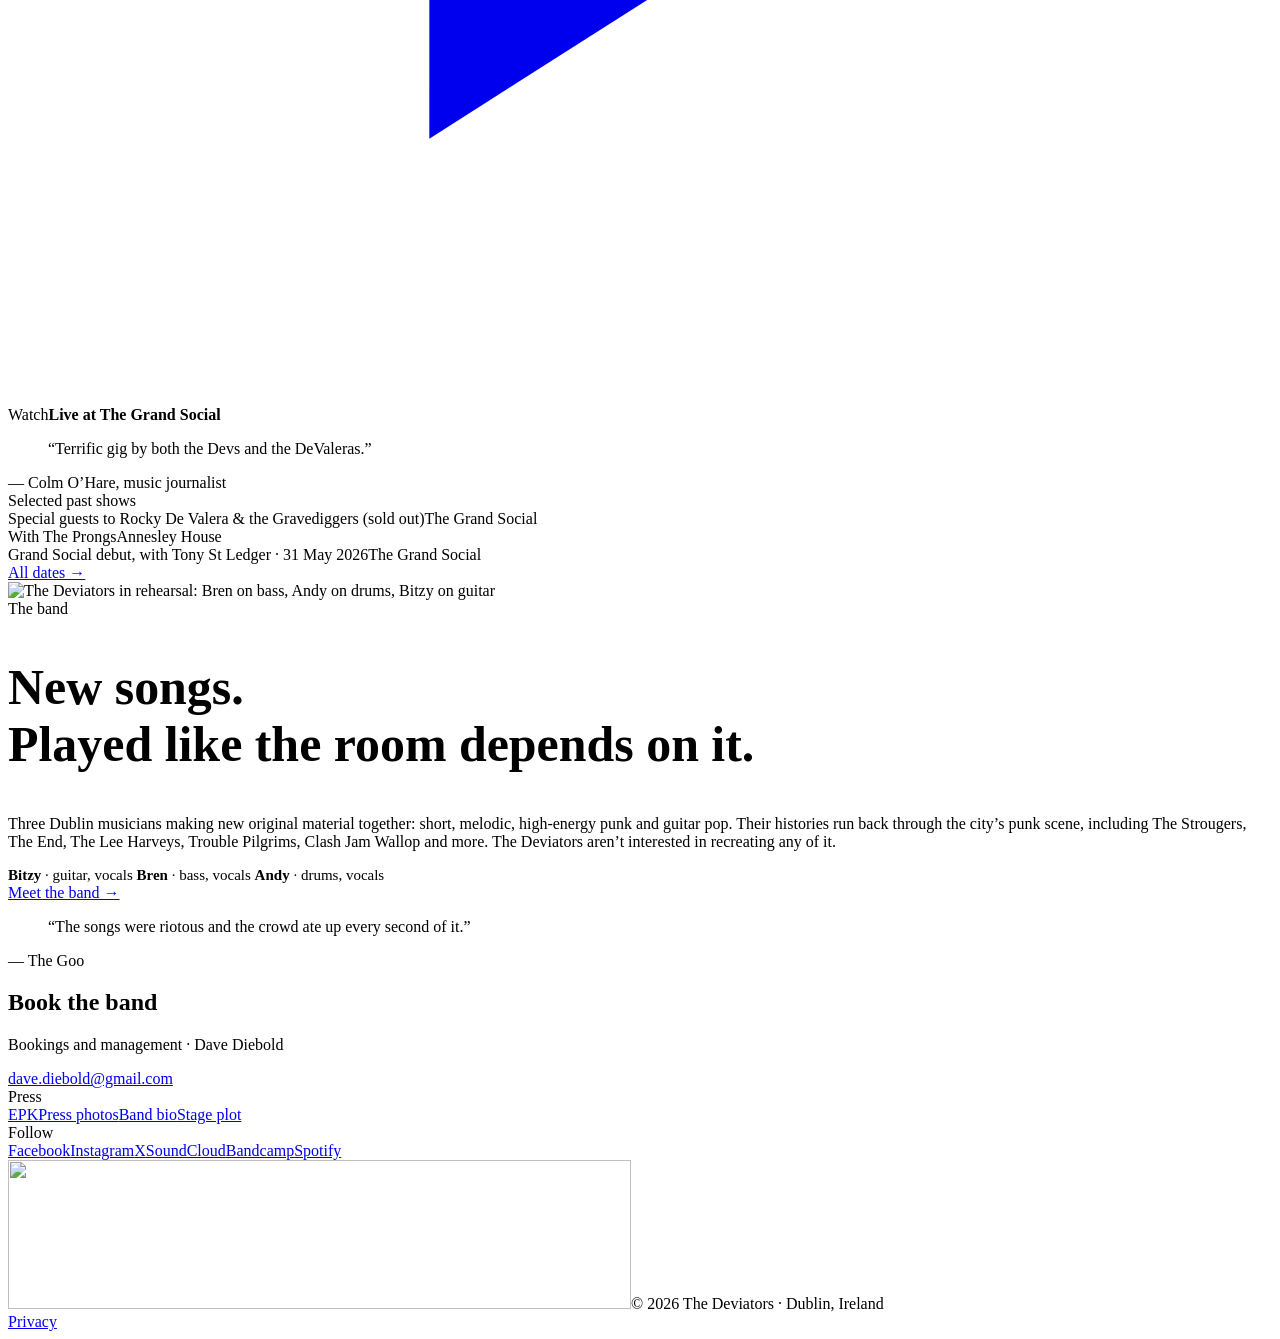
==== commit c9480d38: "Refresh Tokyo release and EPK links" ====
--- a/docs/index.html
+++ b/docs/index.html
@@ -4,7 +4,7 @@
 <meta charset="utf-8">
 <meta name="viewport" content="width=device-width, initial-scale=1">
 <title>The Deviators</title>
-<meta name="description" content="The Deviators — Dublin three-piece. Original high-energy punk, pop and rock ’n’ roll. Next show, new single Tokyo, debut album More Volume, Less Reverb.">
+<meta name="description" content="The Deviators — Dublin three-piece. Original high-energy punk, pop and rock ’n’ roll. Tokyo out now. Debut album More Volume, Less Reverb finished, with vinyl on the way.">
 <link rel="canonical" href="https://thedeviators.com/">
 <meta property="og:type" content="website">
 <meta property="og:site_name" content="The Deviators">
@@ -22,7 +22,7 @@
 <link rel="preconnect" href="https://fonts.googleapis.com">
 <link rel="preconnect" href="https://fonts.gstatic.com" crossorigin>
 <link href="https://fonts.googleapis.com/css2?family=Anton&family=IBM+Plex+Sans:wght@400;500;600&display=swap" rel="stylesheet">
-<link rel="stylesheet" href="/css/style.css">
+<link rel="stylesheet" href="/css/style.css?v=video-20260929">
 <script type="application/ld+json">
 {"@context":"https://schema.org","@type":"MusicGroup","name":"The Deviators","url":"https://thedeviators.com/","genre":["Punk","Rock"],"foundingLocation":{"@type":"Place","name":"Dublin, Ireland"},"logo":"https://thedeviators.com/img/logo-white.png","image":"https://thedeviators.com/img/og-image.jpg","member":[{"@type":"Person","name":"Bitzy"},{"@type":"Person","name":"Bren"},{"@type":"Person","name":"Andy"}],"sameAs":["https://www.facebook.com/p/The-Deviators-61584489116036/","https://www.instagram.com/tdeviators","https://x.com/tDeviators"]}
 </script>
@@ -87,9 +87,9 @@
     </div>
     <div class="col-5 panel" id="album">
       <div class="stack stack--sm">
-        <span class="label">Debut album · Produced by Stano</span>
+        <span class="label">Debut album · Produced by Stano · Mastered by Ivan Jackman</span>
         <h2 style="font-size:clamp(40px,4.4vw,64px)">More Volume,<br>Less Reverb</h2>
-        <p class="soft">First single <em>Tokyo</em> launches at The Grand Social on 1 November.</p>
+        <p class="soft">First single <em>Tokyo</em> is out now. <a href="https://thedeviators1.bandcamp.com/track/tokyo" target="_blank" rel="noopener">Bandcamp ↗</a> · <a href="https://open.spotify.com/artist/3D9eaEDot52WmVWm9zcRU2" target="_blank" rel="noopener">Spotify ↗</a><br>The album is finished, vinyl pressing is underway, and the Dublin album launch is planned for late February / early March 2027.</p>
       </div>
     </div>
   </div>
@@ -99,9 +99,9 @@
   <div class="wrap grid">
     <div class="col-7">
       <h2 id="watch-h" class="visually-hidden">Watch</h2>
-      <div class="video" data-youtube="VOaPHnGKGY0">
+      <div class="video" data-video="/video/PXL_20260531_165818210.mp4">
   <img src="/img/hero-pub-1600.jpg" srcset="/img/hero-pub-800.jpg 800w, /img/hero-pub-1600.jpg 1600w" sizes="(max-width: 900px) 100vw, 60vw" alt="Bitzy playing guitar standing on a pub table in front of a packed crowd" loading="lazy" decoding="async" style="object-position: 50% 25%">
-  <a class="video__play" href="https://youtu.be/VOaPHnGKGY0" aria-label="Play: The Deviators live at The Grand Social"><svg viewBox="0 0 24 24" fill="currentColor" aria-hidden="true"><path d="M8 5v14l11-7z"/></svg></a>
+  <a class="video__play" href="/video/PXL_20260531_165818210.mp4" aria-label="Play: The Deviators live at The Grand Social"><svg viewBox="0 0 24 24" fill="currentColor" aria-hidden="true"><path d="M8 5v14l11-7z"/></svg></a>
   <div class="video__caption"><span class="label">Watch</span><strong>Live at The Grand Social</strong></div>
 </div>
     </div>
@@ -157,11 +157,11 @@
       </div>
       <div class="col-3 links">
         <div class="label">Press</div>
-        <a href="/downloads/The_Deviators_EPK_2026-08.pdf">EPK</a><a href="/media/">Press photos</a><a href="/press/#bio">Band bio</a><a href="/press/#assets">Stage plot</a>
+        <a href="/downloads/The_Deviators_EPK_2026-11.pdf">EPK</a><a href="/media/">Press photos</a><a href="/press/#bio">Band bio</a><a href="/press/#assets">Stage plot</a>
       </div>
       <div class="col-3 links">
         <div class="label">Follow</div>
-        <a href="https://www.facebook.com/p/The-Deviators-61584489116036/" target="_blank" rel="noopener">Facebook</a><a href="https://www.instagram.com/tdeviators" target="_blank" rel="noopener">Instagram</a><a href="https://x.com/tDeviators" target="_blank" rel="noopener">X</a><a href="https://soundcloud.com/deebs1967/creatures_edit" target="_blank" rel="noopener">SoundCloud</a>
+        <a href="https://www.facebook.com/p/The-Deviators-61584489116036/" target="_blank" rel="noopener">Facebook</a><a href="https://www.instagram.com/tdeviators" target="_blank" rel="noopener">Instagram</a><a href="https://x.com/tDeviators" target="_blank" rel="noopener">X</a><a href="https://soundcloud.com/deebs1967/creatures_edit" target="_blank" rel="noopener">SoundCloud</a><a href="https://thedeviators1.bandcamp.com/track/tokyo" target="_blank" rel="noopener">Bandcamp</a><a href="https://open.spotify.com/artist/3D9eaEDot52WmVWm9zcRU2" target="_blank" rel="noopener">Spotify</a>
       </div>
     </div>
     <div class="legal">
@@ -170,6 +170,6 @@
     </div>
   </div>
 </footer>
-<script src="/js/main.js" defer></script>
+<script src="/js/main.js?v=video-20260929" defer></script>
 </body>
 </html>
